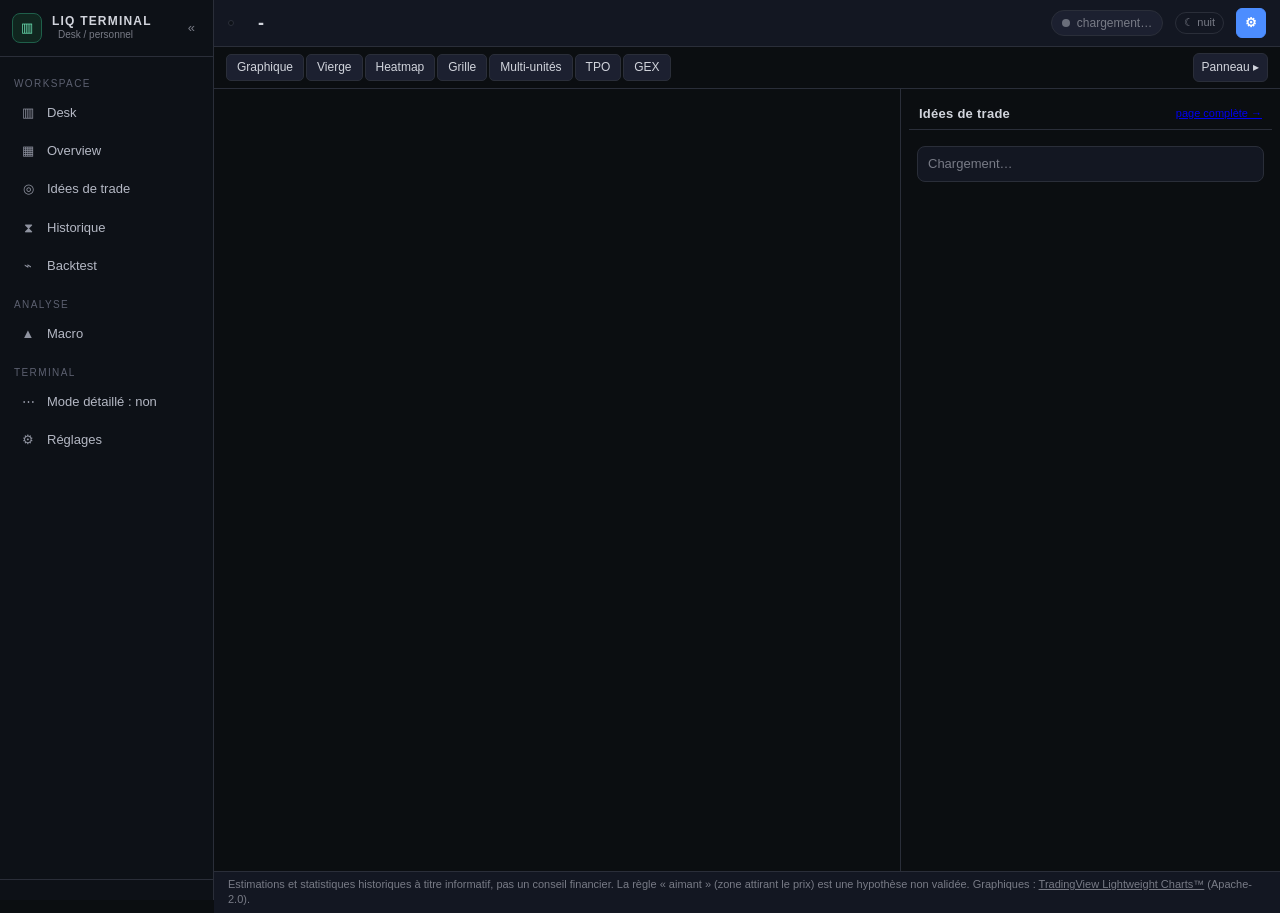
==== terminal/web/index.html @ bdc6d3f1 "V41 : flux par taille d'ordre sur plusieurs mois (historique à l'heure) - data/sizehist.py : en tâch" ====
<!doctype html>
<html lang="fr">
<head>
<meta charset="utf-8">
<meta name="viewport" content="width=device-width, initial-scale=1">
<title>Liq Terminal</title>
<link rel="icon" href="data:,">
<link rel="stylesheet" href="style.css">
</head>
<body>
<aside id="sidebar" aria-label="Workspace">
  <div class="sbrand"><span class="logo">▥</span><div class="stxt"><b>LIQ TERMINAL</b><small>Desk / personnel</small></div>
    <button id="sbToggle" title="Réduire / agrandir le menu" aria-label="Réduire le menu">«</button></div>
  <nav>
    <div class="sgroup">WORKSPACE</div>
    <a href="#/desk" data-nav="desk"><i>▥</i><span>Desk</span></a>
    <a href="#/overview" data-nav="overview"><i>▦</i><span>Overview</span></a>
    <a href="#/signals" data-nav="signals" title="Idées de trade : la semaine, les configurations du moment, les idées envoyées sur Telegram"><i>◎</i><span>Idées de trade</span></a>
    <a href="#/history" data-nav="history" title="Toutes les idées et alertes envoyées avec leur résultat, et la lecture du terminal jour après jour"><i>⧗</i><span>Historique</span></a>
    <a href="#/backtest" data-nav="backtest"><i>⌁</i><span>Backtest</span></a>
    <div class="sgroup">ANALYSE</div>
    <a href="#/analysis/macro" data-nav="analysis" data-sub="macro" title="Toute la macro sur une page : l'essentiel (vent de la semaine, moyen terme, Fed, régime, marchés), les annonces, puis le détail par thème"><i>▲</i><span>Macro</span></a>
    <a href="#/analysis/synth" data-nav="analysis" data-sub="synth" data-expert hidden><i>◆</i><span>Biais &amp; probabilités</span></a>
    <a href="#/analysis/dom" data-nav="analysis" data-sub="dom" data-expert hidden><i>◧</i><span>Dominance BTC / alts</span></a>
    <div class="sgroup">TERMINAL</div>
    <a href="#" id="navExpert" title="Affiche les onglets et pages de détail (contexte, statistiques, liquidité, profils, biais statistique, dominance)"><i>⋯</i><span id="navExpertTxt">Mode détaillé : non</span></a>
    <a href="#" id="navSettings"><i>⚙</i><span>Réglages</span></a>
  </nav>
  <div class="sfoot"><span id="sbLive" class="badge" hidden>● DIFFÉRÉ</span></div>
</aside>
<div id="content">
<header id="top">
  <b id="crumb" hidden>Desk</b>
  <nav id="instTabs" class="itabs" aria-label="Instruments"></nav>
  <select id="symbol" aria-label="Symbole" hidden></select>
  <div id="tfs" class="seg" role="group" aria-label="Timeframe"></div>
  <div class="price"><b id="price" title="Dernier prix échangé sur le perpétuel Binance">-</b><small id="atr"></small>
    <span id="cbPrice" class="cb" hidden title="Prix Coinbase (spot USD) : le marché de ton graphique TradingView"></span></div>
  <button id="riskChip" class="badge risk" hidden></button>
  <button id="sigChip" class="badge sig" hidden></button>
  <div class="spacer"></div>
  <div class="hstat">
    <button id="hStatus" class="hsbtn" title="État du terminal : source des données, flux en direct, Telegram, mise à jour des niveaux"><i id="hDot"></i><span id="hStatusTxt">chargement…</span></button>
    <div id="hStatusPop" class="hpop" hidden>
      <div class="hrow"><span class="muted small">Données</span><button id="srcBadge" class="badge" title="Changer la source dans les réglages">-</button></div>
      <div class="hrow"><span class="muted small">Prix en direct</span><span id="liveBadge" class="badge" hidden>● DIFFÉRÉ</span></div>
      <div class="hrow"><span class="muted small">Telegram</span><button id="tgBadge" class="badge" title="Configurer Telegram dans les réglages">-</button></div>
      <div class="hrow"><span class="muted small">Niveaux</span><span id="status" class="muted">chargement...</span></div>
      <div class="hrow"><span class="muted small">Prix et intérêt ouvert</span><span id="regime" class="regime" hidden></span></div>
    </div>
  </div>
  <button id="themeBtn" class="badge" title="Style des graphiques : nuit (fond noir, bougies bleues et blanches, comme les terminaux d'order flow) ou classique">☾ nuit</button>
  <button id="openSettings" class="primary" title="Réglages">⚙</button>
</header>
<div id="banner" hidden></div>

<section class="page" data-page="desk">
  <div id="deskbar">
    <span class="seg" id="layouts" role="group" aria-label="Vue">
      <button data-layout="main" title="Le graphique épuré : confluences notées 9/14 et plus, profil du jour, VWAP, volume, idées envoyées">Graphique</button>
      <button data-layout="blank" title="Un graphique vide : ajoute ce que tu veux avec « ＋ Éléments » (TPO, profils, VWAP, carnet…)">Vierge</button>
      <button data-layout="heat" title="Heatmap du carnet d'ordres (Binance, OKX, Bybit, Coinbase) sous les bougies, carnet à droite, gros ordres">Heatmap</button>
      <button data-layout="3" title="Trois graphiques : principal, poches de liquidation, VWAP et profils">Grille</button>
      <button data-layout="mtf" title="Le même instrument sur plusieurs unités de temps à la fois">Multi-unités</button>
      <button data-layout="tpo" title="TPO (profil de marché) des séances du mois, de la semaine, du jour, de 4 heures et d'1 heure">TPO</button>
      <button data-layout="gex" title="Le gamma des options BTC en entier : profil par strike, murs, bascule, régime, flux de couverture, mouvement attendu, échéances">GEX</button>
    </span>
    <span id="pairHint" class="muted small" hidden>Les deux instruments côte à côte, avec les setups qui vont ensemble. Chaque instrument a aussi son propre onglet.</span>
    <div class="spacer"></div>
    <button id="sideToggle" class="seg-like" title="Afficher / masquer le panneau de droite">Panneau ▸</button>
  </div>
  <div id="deskwrap">
    <div id="desk"></div>
    <aside id="side">
      <div class="sidehead"><b>Idées de trade</b><a class="small" href="#/signals">page complète →</a></div>
      <div id="sideIdeas" class="sideideas"><section class="card"><div class="muted">Chargement…</div></section></div>
      <div class="sidelegacy" hidden>                <!-- V30 : l'ancien contenu du panneau (lecture, niveaux, stratégie, discussion…) n'est plus affiché -->
      <nav id="tabs" class="tabs" role="tablist">
        <button data-tab="lecture" class="on">Lecture</button>
        <button data-tab="levels">Niveaux</button>
        <button data-tab="mine">Stratégie</button>
        <button data-tab="chat" title="Pose tes questions à Claude, qui répond avec toutes les données du terminal">Discussion</button>
        <button data-tab="context" data-expert hidden>Contexte</button>
        <button data-tab="stats" data-expert hidden>Stats</button>
        <button data-tab="liquidity" data-expert hidden>Liquidité</button>
        <button data-tab="vp" data-expert hidden>VP</button>
        <button data-tab="alerts" data-expert hidden>Alertes</button>
        <button id="tabMore" class="more" title="Afficher / masquer les onglets détaillés (contexte, statistiques, liquidité, profils, alertes)">Détails ▾</button>
      </nav>
      <div class="pane" data-pane="lecture">
        <div id="lectureBox" class="sigbox"><section class="card"><div class="muted">Chargement…</div></section></div>
      </div>
      <div class="pane" data-pane="chat" hidden>
        <section class="card chatcard"><h2>Discussion avec Claude <small id="chatInfo"></small></h2>
          <div id="chatLog" class="chatlog"><div class="muted small">Chargement…</div></div>
          <form id="chatForm" class="chatform"><textarea id="chatQ" rows="2" placeholder="Ex. : pourquoi le BTC a perdu 2 % cet après-midi ?" maxlength="4000"></textarea>
            <button id="chatSend" class="primary" type="submit">Envoyer</button></form>
          <div class="line"><button id="chatReset" class="seg-like" type="button">Nouvelle conversation</button><span id="chatRes" class="muted small"></span></div>
        </section>
      </div>
      <div class="pane" data-pane="levels" hidden>
        <section class="card">
          <h2>Confluences <small id="confHint"></small></h2>
          <div id="ladder"></div>
        </section>
        <section class="card" id="detailCard">
          <h2>Détail <small>clique une zone, un niveau ou une poche</small></h2>
          <div id="detail" class="muted">Rien de sélectionné.</div>
        </section>
        <section class="card">
          <h2>Poches de liquidation <small>estimées (OI)</small></h2>
          <div id="pools"></div>
        </section>
        <section class="card">
          <h2>Plus hauts / plus bas <small>ordres d'arrêt visibles dans le prix</small></h2>
          <div id="pricePools"></div>
          <div class="note">Plus haut et plus bas de la veille, de la semaine, du mois ; creux et sommets récents ; deux niveaux presque égaux comptent comme une seule poche plus forte. Contrairement aux poches estimées par l'Open Interest (29 jours d'historique), ceux-ci se testent sur toute l'histoire : voir la page Backtest.</div>
        </section>
      </div>
      <div class="pane" data-pane="mine" hidden>
        <div id="mineBox" class="sigbox"><section class="card"><div class="muted">Chargement…</div></section></div>
      </div>
      <div class="pane" data-pane="context" hidden>
        <section class="card"><h2>Contexte marché <small id="ctxHint"></small></h2><div id="context" class="muted">-</div></section>
      </div>
      <div class="pane" data-pane="stats" hidden>
        <section class="card"><h2>Réaction du prix aux niveaux <small id="statsHint"></small></h2><div id="stats" class="muted">-</div></section>
      </div>
      <div class="pane" data-pane="liquidity" hidden>
        <section class="card"><h2>Comment lire la carte</h2><div id="lqLegend"></div></section>
        <section class="card"><h2>Poches actuelles <small>triées par importance (taille + confluences + fraîcheur)</small></h2><div id="pools2"></div></section>
        <section class="card" id="detailCard2"><h2>Détail</h2><div id="detail2" class="muted">Clique une poche.</div></section>
        <section class="card"><h2>Liquidations réelles <small id="realHint"></small></h2><div id="real" class="muted">-</div></section>
        <section class="card"><h2>Poches balayées <small>journal</small></h2><div id="sweeps" class="muted">-</div></section>
      </div>
      <div class="pane" data-pane="vp" hidden>
        <section class="card"><h2>Volume profiles <small>niveaux ajoutés à l'analyse</small></h2>
          <div id="vpList" class="muted">Chargement…</div>
          <div class="note">Chaque profil donne POC, VAH, VAL et HVN : ces niveaux entrent dans les confluences (sources « VP ») et les alertes. Clique un profil pour afficher son histogramme sur le graphique VWAP · VP.</div></section>
        <section class="card"><h2>Ajouter un profil</h2>
          <label class="field chk"><input id="vpAuto" type="checkbox"> Automatique selon la timeframe (3 fenêtres : <span id="vpAutoTxt"></span>)</label>
          <div class="frm">
            <label>Type<select id="vpKind"><option value="rolling">Glissant (N derniers jours)</option><option value="since">Depuis une date</option><option value="period">Période calendaire</option></select></label>
            <label data-for="rolling">Jours<input id="vpDays" type="number" min="1" max="2500" value="45"></label>
            <label data-for="since" hidden>Depuis le<input id="vpDate" type="date"></label>
            <label data-for="period" hidden>Période<select id="vpPeriod"><option value="day">Jour</option><option value="week">Semaine</option><option value="month" selected>Mois</option><option value="quarter">Trimestre</option><option value="year">Année</option></select></label>
            <label data-for="period" hidden>Il y a<select id="vpBack"><option value="0">En cours</option><option value="1">1 précédent</option><option value="2">2 précédents</option><option value="3">3 précédents</option><option value="6">6 précédents</option></select></label>
          </div>
          <div class="line"><button id="vpAdd" class="primary">Ajouter</button><span id="vpRes" class="muted small"></span></div>
          <div id="vpSpecs"></div></section>
        <section class="card"><h2>VWAP ancrées <small>en plus de celle des réglages</small></h2>
          <div class="line"><input id="vpAnchorDate" type="date"><button id="anchorAdd">Ancrer ici</button></div>
          <div id="vpAnchors"></div>
          <div class="note">Les AVWAP du début de l'année et du mois précédents sont ajoutées automatiquement.</div></section>
      </div>
      <div class="pane" data-pane="alerts" hidden>
        <section class="card"><h2>Alertes <small id="alertHint"></small></h2><div id="alerts" class="muted">-</div></section>
      </div>
      </div>
    </aside>
  </div>
</section>

<section class="page" data-page="overview" hidden>
  <div id="overview" class="ovwrap"><div class="muted">Chargement…</div></div>
</section>

<section class="page" data-page="signals" hidden>
  <div id="sigBox" class="sigpage"><section class="card"><div class="muted">Chargement…</div></section></div>
</section>

<section class="page" data-page="history" hidden>
  <div id="histBox" class="btwrap"></div>
</section>

<section class="page" data-page="backtest" hidden>
  <div id="btBox" class="btwrap"><div class="muted">Chargement…</div></div>
</section>

<section class="page" data-page="analysis" hidden>
<section id="analysis">
  <nav id="anTabs" class="antabs" role="tablist">
    <h2 id="anTitle">Macro</h2>
    <button data-an="macro" class="on">Macro</button>
    <button data-an="synth" data-expert hidden>Biais &amp; probabilités</button>
    <button data-an="dom" data-expert hidden>Dominance BTC / alts</button>
    <span class="spacer"></span><span id="anStatus" class="muted small"></span>
  </nav>
  <div class="anpane" data-anpane="macro"><div id="anMacro"></div></div>
  <div class="anpane" data-anpane="synth" hidden><div id="anSynth" class="muted">Analyse en cours…</div></div>
  <div class="anpane" data-anpane="dom" hidden><div id="anDom" class="muted">Analyse en cours…</div></div>
</section>
</section>

<footer>Estimations et statistiques historiques à titre informatif, pas un conseil financier. La règle « aimant » (zone attirant le prix) est une hypothèse non validée.
  Graphiques : <a href="https://www.tradingview.com/" target="_blank" rel="noopener">TradingView Lightweight Charts™</a> (Apache-2.0).</footer>
</div>

<div id="modal" class="modal" hidden>
  <div class="dialog" role="dialog" aria-modal="true" aria-labelledby="mTitle">
    <div class="mhead"><h3 id="mTitle">Réglages</h3><button id="closeSettings" class="x" aria-label="Fermer">×</button></div>
    <div class="mbody">
      <section>
        <h4><span class="step">1</span> Source des données</h4>
        <label class="opt"><input type="radio" name="source" value="simulated"> <b>Simulées</b> <span class="muted">— prix fictifs, pour découvrir le terminal sans internet</span></label>
        <label class="opt"><input type="radio" name="source" value="binance"> <b>Binance (réel)</b> <span class="muted">— vrais prix, volumes et Open Interest (gratuit, sans compte)</span></label>
        <div class="line"><button id="testBinance">Tester la connexion Binance</button><span id="binanceRes" class="muted"></span></div>
        <div id="binanceList" class="checks"></div>
        <label class="field">Paires <input id="symbols" placeholder="BTCUSDT,SOLUSDT" autocomplete="off"></label>
        <label class="field">Historique d'analyse (probabilités, biais, volume profiles)
          <select id="histYears"><option value="0">Le plus long possible (depuis 2019)</option><option value="5">5 ans</option><option value="3">3 ans</option><option value="2">2 ans</option><option value="1">1 an</option></select></label>
        <label class="field" title="Chaque transaction de Binance (archives quotidiennes publiques, puis le flux en direct) : profils de volume, POC, VAH, VAL, profil de séance, TPO et zones calculés sur ce qui s'est vraiment échangé, au prix près, au lieu d'être déduits des bougies">Transactions exactes (profils au prix près)
          <select id="fpDays"><option value="0">Désactivé (profils déduits des bougies)</option><option value="7">7 jours</option><option value="31">31 jours (mois en cours)</option><option value="62">62 jours (mois en cours et précédent, conseillé)</option><option value="120">120 jours</option><option value="400">400 jours (année entière : plusieurs Go à télécharger)</option></select></label>
        <label class="field" title="Le flux par taille d'ordre demande chaque transaction : pour les grandes unités de temps, le terminal relit une fois les archives quotidiennes de Binance (perpétuel et spot) et n'en garde qu'un résumé par heure (quelques Ko par jour). Tout le volume des archives est téléchargé (estimation : plusieurs dizaines de Mo par jour pour le BTC, beaucoup moins pour le SOL), en tâche de fond.">Historique du flux par taille d'ordre (grandes unités de temps)
          <select id="sizeHistDays"><option value="0">Désactivé (14 derniers jours seulement)</option><option value="90">90 jours</option><option value="180">180 jours (conseillé)</option><option value="365">1 an (gros téléchargement)</option><option value="730">2 ans (très gros téléchargement)</option></select></label>
        <div id="fpState" class="muted small"></div>
      </section>
      <section>
        <h4><span class="step">2</span> Alertes Telegram <small id="tgState"></small></h4>
        <ol class="howto">
          <li>Dans Telegram, ouvre <b>@BotFather</b>, envoie <code>/newbot</code>, choisis un nom : il te donne un <b>token</b>.</li>
          <li>Colle le token ici :
            <input id="tgToken" type="password" placeholder="123456789:AA..." autocomplete="off" spellcheck="false"></li>
          <li>Ouvre ton nouveau bot dans Telegram et envoie-lui « bonjour », puis :
            <button id="findChat">Trouver mon chat id</button> <span id="chatRes" class="muted"></span>
            <input id="tgChat" placeholder="chat id (rempli automatiquement)" autocomplete="off"></li>
          <li><button id="testTg">Envoyer un message de test</button> <span id="tgRes" class="muted"></span>
            <div class="muted small">Un test réussi enregistre le token et le chat id tout seul.</div></li>
        </ol>
        <div class="line"><button id="diagTg" title="Vérifie chaque maillon : fichier des réglages, token, conversation, lecture des messages, dernier envoi">Diagnostic Telegram</button>
          <span id="tgFile" class="muted small"></span></div>
        <ul id="tgDiag" class="tgdiag"></ul>
      </section>
      <section>
        <h4><span class="step">3</span> Ce que tu reçois sur Telegram</h4>
        <label class="field">Alertes
          <select id="aMode"><option value="ideas">Seulement les idées de trade (recommandé)</option><option value="all">Idées de trade + alertes de zones, de poches et d'annonces</option></select></label>
        <div id="aExtra" class="grid2" hidden>
          <label class="field">Score minimum <select id="aScore"><option>2</option><option>3</option><option>4</option><option>5</option></select></label>
          <label class="field">Timeframe <select id="aTf"></select></label>
          <label class="field">Pause entre 2 alertes d'une zone (h) <input id="aCool" type="number" min="0.5" max="48" step="0.5"></label>
          <label class="field chk"><input id="aZones" type="checkbox"> Alertes « nouvelle confluence » et « le prix approche »</label>
          <label class="field chk"><input id="aSweep" type="checkbox"> Alerte quand une grosse poche est balayée</label>
          <label class="field chk"><input id="aMacro" type="checkbox"> Alerte avant une annonce majeure (CPI, Fed...) et bilan de la réaction</label>
        </div>
        <label class="field chk"><input id="mwTg" type="checkbox"> Macro de la semaine, le samedi matin (vision d'ensemble, chiffres publiés, ce que cela engendre, semaine prochaine)</label>
        <label class="field chk"><input id="mmTg" type="checkbox"> Analyse macro du mois, le 1er du mois suivant (Fed, projections, moyen terme, scénarios)</label>
        <p class="muted small">Par défaut, tu ne reçois que les idées de trade (avec leur suivi : ordre exécuté, objectifs, stop). Les alertes de zones, de poches et d'annonces ne sont envoyées qu'en mode « Idées de trade + alertes ». Score = nombre de sources différentes dans la zone (+1 si la plus grosse poche de liquidation d'un côté en fait partie).</p>
      </section>
      <section>
        <h4><span class="step">4</span> Idées de trade</h4>
        <div class="grid2">
          <label class="field chk"><input id="sOn" type="checkbox"> Envoyer des idées de trade sur Telegram</label>
          <label class="field">Qualité minimale (sur 100) <input id="sMin" type="number" min="40" max="95" step="1"></label>
          <label class="field">Idées par semaine au maximum <input id="sMax" type="number" min="1" max="10" step="1"></label>
          <label class="field">… dont au maximum pour une même paire <input id="sMaxSym" type="number" min="1" max="10" step="1"></label>
          <label class="field">Ton levier habituel (calcul de liquidation) <input id="sLev" type="number" min="1" max="125" step="1"></label>
          <label class="field">Sens de mes trades <select id="sDir"><option value="both">Achats et ventes (recommandé)</option><option value="long">Achat seulement (les ventes deviennent des alertes)</option><option value="short">Vente seulement</option></select></label>
          <label class="field">Idée dans l'autre sens pendant une idée en cours <select id="sOpp"><option value="hedge">L'envoyer en couverture : la première reste ouverte</option><option value="never">Jamais : attendre que la première soit terminée</option></select></label>
          <label class="field chk"><input id="sTrend" type="checkbox"> Ne garder que les idées dans le sens de la tendance de fond (recommandé : c'est le seul filtre validé par le backtest)</label>
        </div>
        <p class="muted small">Seules les configurations rares où plusieurs niveaux importants se superposent sont envoyées, avec stop, objectifs et explication complète. 65 est un bon point de départ ; baisse le seuil si tu reçois trop peu d'idées, monte-le pour être plus sélectif.</p>
      </section>
      <section>
        <h4><span class="step">5</span> Avis d'influenceurs sur X <small>facultatif</small></h4>
        <label class="field chk"><input id="xOn" type="checkbox"> Ajouter, après chaque idée, l'avis de comptes X que tu suis (d'accord / en désaccord)</label>
        <label class="field">Comptes à suivre (10 au maximum, séparés par des virgules) <input id="xAccounts" placeholder="compte1, compte2, compte3" autocomplete="off" spellcheck="false"></label>
        <label class="field">Jeton d'accès X (API officielle) <input id="xToken" type="password" placeholder="Bearer token X (laisse vide pour garder l'actuel)" autocomplete="off" spellcheck="false"></label>
        <div class="grid2">
          <label class="field">Posts lus par compte <select id="xPosts"><option>5</option><option>10</option><option>15</option><option>20</option></select></label>
          <div class="line"><button id="testX">Tester le jeton</button><span id="xRes" class="muted"></span></div>
        </div>
        <p class="muted small">Indicatif seulement : <b>n'entre jamais dans le score</b> et n'influence aucune idée. Lecture automatique par mots-clés des posts récents (48 h) qui parlent de la paire. La lecture se paie à l'API de X (environ 0,005 $ par post lu selon les tarifs publiés, à vérifier sur ton compte développeur) ; elle n'a lieu qu'au moment d'envoyer une idée ou quand tu cliques sur « Voir l'avis », puis elle est gardée 30 minutes. Le jeton reste dans ton fichier <code>.env</code>.</p>
      </section>
      <section>
        <h4><span class="step">6</span> Mises à jour automatiques <small id="updState"></small></h4>
        <div id="updInfo" class="muted small">-</div>
        <label class="field chk"><input id="updAuto" type="checkbox"> Installer automatiquement les nouvelles versions (le terminal redémarre tout seul, la page se recharge)</label>
        <ol class="howto">
          <li>Le dépôt est <b>public</b> : rien à configurer, le terminal vérifie et installe tout seul. Le jeton GitHub est <b>facultatif</b> : il ne sert que si le dépôt redevient privé (GitHub → <b>Settings</b> → <b>Developer settings</b> → <b>Fine-grained tokens</b>, dépôt <code>DEV-claude</code>, <b>Contents : Read-only</b>).
            <input id="updToken" type="password" placeholder="facultatif : github_pat_..." autocomplete="off" spellcheck="false"></li>
          <li><button id="updCheck">Vérifier maintenant</button> <button id="updApply">Installer maintenant</button> <span id="updRes" class="muted"></span></li>
        </ol>
        <label class="field">Branche suivie <input id="updBranch" placeholder="auto" autocomplete="off" spellcheck="false"></label>
        <p class="muted small">« auto » = la branche du dépôt la plus récemment mise à jour qui contient le terminal (chaque nouvelle session de travail publie sur sa propre branche). Avant d'installer, le terminal vérifie que la nouvelle version est complète et démarre, et sauvegarde l'actuelle ; si elle plante au démarrage, l'ancienne revient toute seule. Tes données (<code>data_local</code>) et tes réglages (<code>.env</code>) ne sont jamais touchés. Vérification toutes les 30 minutes. Le jeton reste dans ton fichier <code>.env</code>.</p>
      </section>
      <section>
        <h4><span class="step">7</span> Discussion avec Claude <small id="chatState"></small></h4>
        <p class="muted small">Pose tes questions sur Telegram (au même bot que les idées) ou dans l'onglet <b>Discussion</b> : « pourquoi le BTC a perdu 2 % ? », « les shorts s'accumulent sur SOL ? ». Claude répond avec toutes les données du terminal à cet instant (mouvements et liquidations, intérêt ouvert, flux, financement, options, macro, autres marchés) et cherche l'actualité sur le web si besoin. Seuls <b>tes</b> messages (ton chat id) reçoivent une réponse.</p>
        <ol class="howto">
          <li>Crée une clé API sur <b>console.anthropic.com</b> → <b>API Keys</b> → <b>Create Key</b>, et ajoute du crédit (<b>Billing</b>) : c'est payant à l'usage et séparé de l'abonnement Claude (environ 5 à 15 centimes par question avec Claude Opus 5.5, moins avec Sonnet ou Haiku).</li>
          <li>Colle-la ici : <input id="chatKey" type="password" placeholder="sk-ant-..." autocomplete="off" spellcheck="false"></li>
          <li><button id="chatInstall" type="button">Installer le module Claude</button> <span id="chatInstallRes" class="muted"></span></li>
        </ol>
        <div class="grid2">
          <label class="field">Modèle <select id="chatModel"></select></label>
          <label class="field">Budget maximum par mois (en dollars, 0 = sans limite) <input id="chatBudget" type="number" min="0" max="1000" step="1"></label>
          <label class="field chk"><input id="chatWeb" type="checkbox"> Chercher l'actualité sur le web quand c'est utile (environ 1 centime par recherche)</label>
          <label class="field chk"><input id="chatTg" type="checkbox"> Répondre à mes messages sur Telegram</label>
        </div>
        <p class="muted small">La clé reste dans ton fichier <code>.env</code>. Les données du terminal ne partent vers Claude qu'au moment où tu poses une question.</p>
      </section>
      <section id="syncSec">
        <h4><span class="step">8</span> Mêmes réglages sur tous tes ordinateurs <small id="syncState"></small></h4>
        <p class="muted small">Tes onglets et leur ordre, les éléments de chaque graphique, les unités de temps, les TPO fusionnés, la grille multi-unités et les réglages de cette fenêtre sont <b>gardés sur ce disque</b> à chaque changement. Choisis un <b>dossier synchronisé par ton cloud</b> (iCloud Drive, Google Drive, OneDrive ou Dropbox) et le même sur ton autre ordinateur : le terminal y recopie tout, et chaque ordinateur reprend la version la plus récente. Les secrets (Telegram, clés, jetons) ne partent jamais dans le cloud.</p>
        <label class="field">Dossier synchronisé <select id="syncPick"></select></label>
        <label class="field" id="syncOtherBox" hidden>Chemin du dossier <input id="syncOther" placeholder="ex. C:\Users\toi\Dropbox ou /Users/toi/Dropbox" autocomplete="off" spellcheck="false"></label>
        <div class="line"><button id="syncUse" type="button">Utiliser ce dossier</button><span id="syncRes" class="muted small"></span></div>
        <div id="syncInfo" class="muted small"></div>
        <div class="line"><button id="syncExport" type="button" title="Un fichier avec tous tes réglages (sans les secrets), à ouvrir sur l'autre ordinateur avec « Importer »">Exporter mes réglages</button>
          <button id="syncImportBtn" type="button">Importer un fichier</button><input id="syncImport" type="file" accept=".json,application/json" hidden></div>
      </section>
    </div>
    <div class="mfoot"><span id="saveRes" class="muted"></span><button id="cancelSettings">Annuler</button><button id="saveSettings" class="primary">Enregistrer</button></div>
  </div>
</div>
<div id="toast" hidden></div>
<script src="vendor/lightweight-charts.standalone.production.js"></script>
<script src="charts.js"></script>
<script src="analysis.js"></script>
<script src="overview.js"></script>
<script src="signals.js"></script>
<script src="backtest.js"></script>
<script src="history.js"></script>
<script src="strategy.js"></script>
<script src="lecture.js"></script>
<script src="panels.js"></script>
<script src="desk.js"></script>
<script src="mtf.js"></script>
<script src="tpo.js"></script>
<script src="gex.js"></script>
<script src="macro.js"></script>
<script src="app.js"></script>
</body>
</html>
---- terminal/web/style.css ----
:root{--s1:#3987e5;--s2:#d95926;--s3:#199e70;--s4:#c98500;--bg:#0b0e11;--panel:#131722;--line:#2a2e39;--text:#d1d4dc;--mut:#787b86;--up:#3ddc97;--dn:#ff6b6b;--amb:#ffb300;--acc:#4c8dff}
*{box-sizing:border-box}
html,body{min-height:100%;margin:0;background:var(--bg);color:var(--text);font:13px/1.4 -apple-system,Segoe UI,Roboto,Helvetica,Arial,sans-serif}
body{display:flex;flex-direction:column;min-height:100vh}
.muted{color:var(--mut)}
small{color:var(--mut);font-weight:400;margin-left:6px}
#top{display:flex;flex-wrap:wrap;align-items:center;gap:8px 12px;padding:8px 14px;border-bottom:1px solid var(--line);background:var(--panel)}
.brand{font-weight:700;letter-spacing:.14em;font-size:13px;white-space:nowrap}.brand span{color:var(--mut);font-weight:500;margin-left:4px}.brand em{font-style:normal;font-size:10px;color:var(--acc);margin-left:6px;letter-spacing:.05em}
select,button{background:#1c2030;color:var(--text);border:1px solid var(--line);border-radius:6px;padding:5px 8px;font:inherit}
.seg{display:flex;gap:2px}.seg button{border-radius:5px;cursor:pointer}.seg button.on{background:var(--acc);border-color:var(--acc);color:#fff}
.price b{font-size:18px;margin-right:8px}.price small{margin:0}
.spacer{flex:1}
#status{max-width:260px;overflow:hidden;text-overflow:ellipsis;white-space:nowrap}#top .badge,#top button{white-space:nowrap}.price{white-space:nowrap}
.badge{padding:2px 8px;border-radius:999px;font-size:11px;border:1px solid var(--line);color:var(--mut);background:transparent;cursor:pointer}
.badge.warn{color:#ffb300;border-color:#ffb30080;background:#ffb30015}.badge.ok{color:var(--up);border-color:#3ddc9760;background:#3ddc9712}.badge.bad{color:var(--dn);border-color:#ff6b6b60;background:#ff6b6b12}
main{display:grid;grid-template-columns:minmax(0,1fr) 380px;height:calc(100vh - 86px);min-height:520px}
#chartwrap{position:relative;min-height:0;background:var(--bg);overflow:hidden}
#chart,#overlay,#heat{position:absolute;inset:0;width:100%;height:100%}
#heat{z-index:0;pointer-events:none}
#chart{z-index:1}
#overlay{pointer-events:none;z-index:2}
#toolbar{position:absolute;left:10px;top:8px;z-index:3;display:flex;gap:12px;align-items:center;background:#0b0e11cc;padding:4px 10px;border-radius:6px;border:1px solid var(--line);color:var(--mut)}
#toolbar label{cursor:pointer}
#side{border-left:1px solid var(--line);overflow:auto;padding:8px;display:flex;flex-direction:column;gap:8px;background:var(--bg)}
.card{background:var(--panel);border:1px solid var(--line);border-radius:8px;padding:8px 10px}
.card h2{margin:0 0 6px;font-size:12px;letter-spacing:.04em;text-transform:uppercase;color:#a8acb8}
.row{display:grid;grid-template-columns:18px 1fr auto;gap:6px;align-items:center;padding:4px 4px;border-radius:5px;cursor:pointer}
.row:hover,.row.sel{background:#1e2333}
.row .ar{font-size:12px}.row .nm{overflow:hidden;text-overflow:ellipsis;white-space:nowrap}.row .pv{text-align:right;font-variant-numeric:tabular-nums}
.row .sub{grid-column:2/4;color:var(--mut);font-size:11px}
.row.weak{opacity:.55}
.up{color:var(--up)}.dn{color:var(--dn)}.inz{color:var(--amb)}
.pricerow{display:flex;justify-content:space-between;padding:4px 6px;margin:4px 0;background:#1e2333;border-radius:5px;font-weight:600}
.dots{letter-spacing:1px;color:var(--amb);font-size:10px;margin-left:4px}
.bar{height:5px;border-radius:3px;background:#1e2333;margin-top:3px;overflow:hidden}.bar i{display:block;height:100%}
.imb{display:flex;height:6px;border-radius:3px;overflow:hidden;margin:6px 0 2px}
table.mem{width:100%;border-collapse:collapse;margin:6px 0}
table.mem td{padding:3px 4px;border-bottom:1px solid #1e2333}
table.mem td:last-child{text-align:right;font-variant-numeric:tabular-nums}
.chip{display:inline-block;width:8px;height:8px;border-radius:2px;margin-right:6px}
.note{color:var(--mut);font-size:12px;margin-top:6px}
.alert{padding:5px 0;border-bottom:1px solid #1e2333;font-size:12px}.alert:last-child{border:0}
.alert time{color:var(--mut);margin-right:6px}
footer{padding:5px 14px;border-top:1px solid var(--line);color:var(--mut);font-size:11px;background:var(--panel)}
footer a{color:var(--mut)}
button{cursor:pointer}button:disabled{opacity:.5;cursor:default}
button.primary{background:var(--acc);border-color:var(--acc);color:#fff;font-weight:600}
input{background:#0f131c;color:var(--text);border:1px solid var(--line);border-radius:6px;padding:5px 8px;font:inherit}
input:focus,select:focus{outline:1px solid var(--acc)}
.regime{font-size:11px;padding:2px 8px;border-radius:5px;background:#1e2333;color:#c6c9d2;max-width:340px;overflow:hidden;text-overflow:ellipsis;white-space:nowrap}
#banner{padding:7px 14px;font-size:12.5px;display:flex;gap:12px;align-items:center;border-bottom:1px solid var(--line)}
#banner[hidden]{display:none}
#banner.warn{background:#ffb30014;color:#ffcf66}#banner.bad{background:#ff6b6b14;color:#ff9a9a}
#banner button{padding:3px 10px}
.tabs[hidden]{display:none}
.tabs{display:flex;gap:2px;position:sticky;top:-8px;z-index:4;background:var(--bg);padding:2px 0 6px}
.tabs button{flex:1;border-radius:6px;padding:6px 4px;font-size:12px;color:var(--mut)}
.tabs button.on{color:#fff;background:#232a3d;border-color:#3a4258}
.pane{display:flex;flex-direction:column;gap:8px}.pane[hidden]{display:none}
.prob{display:block;margin-top:1px}
.pr{font-variant-numeric:tabular-nums;color:#c6c9d2}
.edge{display:inline-block;font-size:10px;padding:0 5px;border-radius:4px;margin-left:4px;border:1px solid}
.edge.pos{color:var(--up);border-color:#3ddc9760}.edge.neg{color:var(--dn);border-color:#ff6b6b60}.edge.neu{color:var(--mut);border-color:var(--line)}
.kv{display:grid;grid-template-columns:auto 1fr;gap:3px 10px;font-size:12px;margin:4px 0}
.kv dt{color:var(--mut)}.kv dd{margin:0;text-align:right;font-variant-numeric:tabular-nums}
.sect{margin:8px 0 2px;font-size:11px;letter-spacing:.05em;text-transform:uppercase;color:#8f93a0}
.sect:first-child{margin-top:0}
.verdict{font-size:12px;padding:5px 8px;border-radius:6px;background:#1e2333;margin:4px 0}
table.st{width:100%;border-collapse:collapse;font-size:11.5px}
table.st th{color:var(--mut);font-weight:500;text-align:left;padding:2px 3px}
table.st td{padding:3px 3px;border-top:1px solid #1e2333;vertical-align:middle;font-variant-numeric:tabular-nums}
table.st td.n{color:var(--mut);text-align:right;width:44px}
table.st tr.base td{color:var(--mut);font-style:italic}
.ci{position:relative;height:12px;min-width:90px;background:#0f131c;border-radius:3px}
.ci i{position:absolute;top:3px;height:6px;border-radius:3px;background:#4c8dff80}
.ci b{position:absolute;top:1px;width:3px;height:10px;border-radius:1px;background:#fff;margin-left:-1px}
.ci u{position:absolute;top:0;bottom:0;width:1px;background:#ffb300;text-decoration:none}
.ci.pos i{background:#3ddc9790}.ci.neg i{background:#ff6b6b90}
.reach{display:grid;grid-template-columns:34px 1fr 40px;gap:4px 6px;align-items:center;font-size:11.5px;margin:4px 0}
.reach .bar{margin:0}
.res{font-size:10px;padding:0 5px;border-radius:4px}.res.bounce{background:#3ddc9722;color:var(--up)}.res.break{background:#ff6b6b22;color:var(--dn)}.res.open{background:#1e2333;color:var(--mut)}
.small{font-size:11px}
.modal{position:fixed;inset:0;background:#000a;z-index:20;display:flex;align-items:flex-start;justify-content:center;padding:4vh 12px;overflow:auto}
.modal[hidden]{display:none}
.dialog{background:var(--panel);border:1px solid var(--line);border-radius:10px;width:min(640px,100%);box-shadow:0 20px 60px #000c}
.mhead,.mfoot{display:flex;align-items:center;gap:8px;padding:10px 14px}
.mhead{border-bottom:1px solid var(--line)}.mhead h3{margin:0;font-size:15px;flex:1}
.mfoot{border-top:1px solid var(--line);justify-content:flex-end}.mfoot span{flex:1}
.x{border:0;background:none;font-size:20px;line-height:1;color:var(--mut)}
.mbody{padding:4px 14px 10px}.mbody section{padding:10px 0;border-bottom:1px solid #1e2333}.mbody section:last-child{border:0}
.mbody h4{margin:0 0 8px;font-size:13px}
.step{display:inline-grid;place-items:center;width:20px;height:20px;border-radius:50%;background:var(--acc);color:#fff;font-size:11px;margin-right:6px}
.opt{display:block;padding:4px 0;cursor:pointer}
.line{display:flex;align-items:center;gap:10px;margin:6px 0}
.checks{font-size:12px}.checks div{padding:1px 0}
.field{display:flex;flex-direction:column;gap:3px;font-size:12px;color:var(--mut);margin:6px 0}
.field.chk{flex-direction:row;align-items:center;gap:6px;color:var(--text)}
.field input,.field select{color:var(--text)}
.howto{margin:0;padding-left:18px;line-height:1.7}.howto li{margin-bottom:6px}
.howto input{display:block;width:100%;margin-top:3px}
.grid2{display:grid;grid-template-columns:1fr 1fr;gap:0 14px}
code{background:#0f131c;padding:1px 5px;border-radius:4px}
#toast{position:fixed;bottom:44px;left:50%;transform:translateX(-50%);background:#232a3d;border:1px solid #3a4258;padding:8px 14px;border-radius:8px;z-index:30;box-shadow:0 8px 30px #0009}
@media (max-width:900px){main{grid-template-columns:1fr;grid-template-rows:55vh auto}#side{border-left:0;border-top:1px solid var(--line)}#top{flex-wrap:wrap}.regime{display:none}.grid2{grid-template-columns:1fr}}

.views button{padding:5px 12px}.views button.on{background:#232a3d;border-color:#3a4258;color:#fff}
.cb{font-size:11px;color:var(--mut);margin-left:10px;white-space:nowrap}.cb b{font-size:12px;color:var(--text);margin:0 2px;font-weight:600}
.badge.risk{font-weight:600}.badge.risk.danger{color:#ff9a9a;border-color:#ff6b6b90;background:#ff6b6b1c;animation:pulse 1.4s infinite}
.badge.risk.attention{color:var(--amb);border-color:#ffb30080;background:#ffb30015}.badge.risk.info{color:var(--mut)}
@keyframes pulse{50%{background:#ff6b6b40}}
.tb{display:flex;gap:12px;align-items:center}.tb[hidden]{display:none}
.seg.mini button{padding:2px 7px;font-size:11px}.seg.mini button.on{background:#232a3d;border-color:#3a4258;color:#fff}
#tip{position:absolute;z-index:6;pointer-events:none;background:#0b0e11ee;border:1px solid #3a4258;border-radius:6px;padding:6px 9px;font-size:12px;max-width:260px;box-shadow:0 6px 20px #000a}
#tip[hidden]{display:none}
.lgrow{display:flex;align-items:center;gap:8px;font-size:12px;margin:3px 0;color:#c6c9d2}
.lgbar{display:inline-block;width:70px;height:10px;border-radius:2px}
/* ---- section analyse ---- */
#analysis{border-top:1px solid var(--line);background:var(--bg);padding:10px 14px 24px}
.antabs{display:flex;gap:4px;align-items:center;flex-wrap:wrap;margin-bottom:10px;position:sticky;top:0;background:var(--bg);padding:6px 0;z-index:5;border-bottom:1px solid var(--line)}
.antabs button{border-radius:6px;padding:7px 14px;font-size:13px;color:var(--mut)}.antabs button.on{color:#fff;background:#232a3d;border-color:#3a4258}
.anpane[hidden]{display:none}
.ag{display:grid;grid-template-columns:repeat(auto-fit,minmax(310px,1fr));gap:10px;align-items:start}
.ag.two{grid-template-columns:repeat(auto-fit,minmax(440px,1fr))}
.acard{background:var(--panel);border:1px solid var(--line);border-radius:8px;padding:10px 12px}
.acard h3{margin:0 0 8px;font-size:12px;letter-spacing:.04em;text-transform:uppercase;color:#a8acb8;font-weight:600}
.acard h3 small{text-transform:none;letter-spacing:0}
.acard.wide{grid-column:1/-1}
.hero{display:flex;gap:18px;align-items:center;flex-wrap:wrap}
.hero .big{font-size:34px;font-weight:700;line-height:1}
.hero .big.up{color:var(--up)}.hero .big.dn{color:var(--dn)}.hero .big.neu{color:#c6c9d2}
.hero .sub{color:var(--mut);font-size:12px}
.tag{display:inline-block;font-size:11px;padding:1px 8px;border-radius:999px;border:1px solid var(--line);color:var(--mut);margin-left:6px}
.tag.ok{color:var(--up);border-color:#3ddc9760}.tag.bad{color:var(--dn);border-color:#ff6b6b60}.tag.warn{color:var(--amb);border-color:#ffb30080}
.meter{position:relative;height:12px;border-radius:6px;background:linear-gradient(90deg,#ff6b6b33,#2a2e39 50%,#3ddc9733);margin:10px 0 4px}
.meter i{position:absolute;top:-3px;width:4px;height:18px;border-radius:2px;background:#fff;margin-left:-2px;box-shadow:0 0 0 2px var(--panel)}
.meter .tick{position:absolute;top:0;bottom:0;width:1px;background:#4a4e5a}
.mlab{display:flex;justify-content:space-between;color:var(--mut);font-size:10px}
.dv{position:relative;height:10px;background:#0f131c;border-radius:3px}
.dv i{position:absolute;top:2px;height:6px;border-radius:3px}.dv u{position:absolute;left:50%;top:0;bottom:0;width:1px;background:#4a4e5a}
table.t{width:100%;border-collapse:collapse;font-size:12px}
table.t th{color:var(--mut);font-weight:500;text-align:left;padding:3px 6px;border-bottom:1px solid var(--line);white-space:nowrap}
table.t td{padding:4px 6px;border-bottom:1px solid #1e2333;vertical-align:middle}
table.t td.r,table.t th.r{text-align:right;font-variant-numeric:tabular-nums}
table.t tr.hl td{background:#1e2333}
ul.ln{margin:4px 0;padding-left:18px}ul.ln li{margin:3px 0}
.pro::marker{color:var(--up)}.con::marker{color:var(--dn)}.inv::marker{color:var(--amb)}
.msg{padding:6px 10px;border-radius:6px;background:#1e2333;margin:5px 0;font-size:12.5px;border-left:3px solid #4a4e5a}
.msg.ok{border-color:var(--up)}.msg.bad{border-color:var(--dn)}.msg.warn{border-color:var(--amb)}
svg.ch{display:block;width:100%;overflow:visible}
svg.ch text{fill:var(--mut);font-size:10px}
svg.ch .grid{stroke:#1e2333;stroke-width:1}
svg.ch .ax{stroke:#2a2e39;stroke-width:1}
.ctip{position:fixed;z-index:50;pointer-events:none;background:#0b0e11f2;border:1px solid #3a4258;border-radius:6px;padding:5px 8px;font-size:12px;box-shadow:0 6px 20px #000a;white-space:nowrap}
.spark{display:grid;grid-template-columns:repeat(auto-fit,minmax(190px,1fr));gap:8px}
.sp{background:#0f131c;border-radius:6px;padding:7px 9px}.sp b{font-size:13px}.sp .l{color:var(--mut);font-size:11px}
.frm{display:grid;grid-template-columns:repeat(auto-fit,minmax(130px,1fr));gap:8px;margin-bottom:10px}
.frm label{display:flex;flex-direction:column;gap:3px;font-size:11px;color:var(--mut)}
.frm input,.frm select{color:var(--text)}
.pbar{height:16px;border-radius:4px;background:#0f131c;position:relative;overflow:hidden;margin:3px 0}
.pbar i{position:absolute;top:0;bottom:0;border-radius:4px}
.lex dt{font-weight:600;margin-top:10px;color:#e1e3ea}.lex dd{margin:2px 0 0;color:#b4b8c4;font-size:12.5px;max-width:880px}
.lex .sw{display:inline-block;width:22px;height:10px;border-radius:2px;margin-right:6px;vertical-align:middle}
@media (max-width:900px){main{height:auto}#chartwrap{height:60vh}#side{max-height:none}.ag,.ag.two{grid-template-columns:1fr}}

.amb{color:var(--amb)}

/* ---- V4 : workspace lateral, panneaux multiples ---- */
body{display:grid;grid-template-columns:var(--sbw,214px) minmax(0,1fr);min-height:100vh}
body.sbmin{--sbw:58px}
#sidebar{position:sticky;top:0;height:100vh;background:#0d1117;border-right:1px solid var(--line);display:flex;flex-direction:column;overflow:hidden;z-index:8}
.sbrand{display:flex;align-items:center;gap:10px;padding:13px 10px 13px 12px;border-bottom:1px solid var(--line)}
.sbrand .logo{display:inline-grid;place-items:center;width:30px;height:30px;border-radius:8px;border:1px solid #1f5f4a;color:#6ee7b7;background:#10261f;flex:none}
.sbrand .stxt{display:flex;flex-direction:column;line-height:1.15;min-width:0}.sbrand b{font-size:12px;letter-spacing:.1em;white-space:nowrap}.sbrand small{color:var(--mut);font-size:10px}
.sbrand button{margin-left:auto;padding:2px 7px;background:none;border-color:transparent;color:var(--mut)}
#sidebar nav{flex:1;overflow:auto;padding:6px 0}
.sgroup{margin:14px 14px 4px;font-size:10px;letter-spacing:.14em;color:#5c6070}
#sidebar a{display:flex;gap:10px;align-items:center;padding:8px 10px;margin:2px 8px;border-radius:8px;color:#b4b8c4;text-decoration:none;border:1px solid transparent;white-space:nowrap}
#sidebar a i{font-style:normal;width:18px;text-align:center;color:#8f93a0;flex:none}
#sidebar a:hover{background:#161b26}
#sidebar a.on{background:#10261f;border-color:#1f5f4a;color:#6ee7b7}#sidebar a.on i{color:#6ee7b7}
.sfoot{padding:10px 12px;border-top:1px solid var(--line)}
body.sbmin .stxt,body.sbmin #sidebar a span,body.sbmin .sgroup,body.sbmin .sfoot{display:none}
body.sbmin .sbrand{padding:13px 8px;flex-direction:column;gap:6px}body.sbmin .sbrand button{margin:0}
body.sbmin #sidebar a{justify-content:center;margin:2px 6px}
#content{display:flex;flex-direction:column;min-width:0;min-height:100vh}
.crumb{font-size:13px;white-space:nowrap}.crumb b{color:#e1e3ea}
.page[hidden]{display:none}
.page{flex:1;min-width:0}
#deskbar{display:flex;align-items:center;gap:10px;padding:6px 12px;border-bottom:1px solid var(--line);background:var(--bg)}
#deskbar .seg button{padding:4px 10px;font-size:12px}#deskbar .seg button.on{background:#232a3d;border-color:#3a4258;color:#fff}
.seg-like{font-size:12px}
#deskwrap{display:grid;grid-template-columns:minmax(0,1fr) 380px;height:calc(100vh - 118px);min-height:520px}
#deskwrap.noside{grid-template-columns:minmax(0,1fr)}#deskwrap.noside #side{display:none}
#desk{display:grid;gap:6px;padding:6px;min-height:0;min-width:0}
#desk.l1,#desk.lliq,#desk.lvp{grid-template-columns:minmax(0,1fr)}
#desk.l2{grid-template-columns:repeat(2,minmax(0,1fr))}
#desk.l3{grid-template-columns:minmax(0,1.45fr) minmax(0,1fr);grid-template-rows:minmax(0,1fr) minmax(0,1fr)}#desk.l3 .k-main{grid-row:1/3}
.panel{display:flex;flex-direction:column;min-height:0;min-width:0;border:1px solid var(--line);border-radius:8px;background:var(--bg);overflow:hidden}
.panel.hide{display:none}
.phead{display:flex;align-items:center;gap:6px 12px;padding:4px 8px;border-bottom:1px solid var(--line);font-size:12px;color:var(--mut);flex-wrap:wrap;background:#0e1219}
.ptitle{font-weight:600;color:#c6c9d2;letter-spacing:.03em;white-space:nowrap}
.ptools{display:flex;gap:4px 10px;flex-wrap:wrap;align-items:center;margin-left:auto}.ptools label{cursor:pointer;white-space:nowrap}
.pmax{padding:0 7px;background:none;border-color:transparent;color:var(--mut)}.pmax:hover{color:#fff}
.pbody{position:relative;flex:1;min-height:0}
.pbody .chart,.pbody canvas{position:absolute;inset:0;width:100%;height:100%}
.pbody .heat{z-index:0;pointer-events:none}.pbody .chart{z-index:1}.pbody .ov{z-index:2;pointer-events:none}
.pbody .tip{position:absolute;z-index:6;pointer-events:none;background:#0b0e11ee;border:1px solid #3a4258;border-radius:6px;padding:6px 9px;font-size:12px;max-width:260px;box-shadow:0 6px 20px #000a}
.panel.k-main .pbody .tip{max-width:330px}
.pbody .tip[hidden]{display:none}
.pbody .cdwn{position:absolute;z-index:5;right:0;height:17px;line-height:17px;text-align:center;font:600 11px/17px -apple-system,Segoe UI,Roboto,sans-serif;color:#fff;border-radius:2px;pointer-events:none;font-variant-numeric:tabular-nums}.pbody .cdwn[hidden]{display:none}
.k-vp .heat{display:none}
#side{height:100%;overflow:auto}
#analysis{padding-top:4px}
#anTabs button{display:none}
#anTabs h2{margin:0;font-size:16px;font-weight:600}
.ovwrap{padding:12px 14px 24px}
@media (max-width:1000px){body{--sbw:58px}.stxt,#sidebar a span,.sgroup,.sfoot{display:none}#deskwrap{grid-template-columns:1fr;height:auto}#desk{height:70vh}#desk.l3{grid-template-columns:1fr;grid-template-rows:repeat(3,minmax(300px,1fr));height:auto}#desk.l3 .k-main{grid-row:auto}}

/* ---- V5 : idees de trade ---- */
.badge.sig{font-weight:600;cursor:pointer}.badge.sig.up{color:var(--up);border-color:#3ddc9780;background:#3ddc9718}.badge.sig.dn{color:#ff9a9a;border-color:#ff6b6b80;background:#ff6b6b18}
.sigbox{display:flex;flex-direction:column;gap:8px}
.week{display:flex;align-items:center;gap:8px;flex-wrap:wrap;margin-bottom:4px}
.week .dots{display:inline-flex;gap:4px}.week .dots i{width:11px;height:11px;border-radius:50%;border:1px solid #4a5170;background:transparent}.week .dots i.on{background:var(--acc);border-color:var(--acc)}
.idea{border:1px solid var(--line);border-left:3px solid var(--line);border-radius:8px;padding:8px 10px;margin:6px 0;background:#0f131c}
.idea.up{border-left-color:var(--up)}.idea.dn{border-left-color:var(--dn)}
.ihead{display:flex;align-items:center;gap:8px;flex-wrap:wrap}.ihead .side{font-size:13px;letter-spacing:.06em}.ihead .side.up{color:var(--up)}.ihead .side.dn{color:var(--dn)}
.score{margin-left:auto;font-size:20px;font-weight:700;line-height:1}.score small{font-size:11px;margin-left:1px}.score.up{color:var(--up)}.score.amb{color:var(--amb)}.score.muted{color:var(--mut)}
.irow{display:flex;align-items:center;gap:8px;flex-wrap:wrap;margin:4px 0}
.pill{display:inline-block;font-size:10.5px;padding:1px 7px;border-radius:999px;border:1px solid var(--line);color:var(--mut);white-space:nowrap}
.pill.up,.pill.ok{color:var(--up);border-color:#3ddc9760;background:#3ddc9710}.pill.dn{color:var(--dn);border-color:#ff6b6b60;background:#ff6b6b10}.pill.warn{color:var(--amb);border-color:#ffb30070;background:#ffb30012}
table.plan{width:100%;border-collapse:collapse;margin:4px 0}table.plan td{padding:2px 6px 2px 0;vertical-align:top;font-size:12.5px}table.plan td:first-child{color:var(--mut);white-space:nowrap}
.ibtns{margin:4px 0}.ibtns button{font-size:12px;padding:3px 9px}
.idea details{margin-top:6px}.idea summary{cursor:pointer;color:#9db4ff;font-size:12.5px}
.idea h5{margin:10px 0 3px;font-size:11px;letter-spacing:.06em;text-transform:uppercase;color:#a8acb8}
.idea ul{margin:0;padding-left:16px;font-size:12.5px;color:#c6c9d2}.idea ul li{margin:2px 0}.idea ul li.sub{list-style:circle;margin-left:10px;color:#b4b8c4}.idea ul li.warnl{color:#ffcf7d}
.cmps{display:flex;flex-direction:column;gap:3px}.cmp{display:grid;grid-template-columns:130px 1fr 38px;align-items:center;gap:6px;font-size:12px;color:#b4b8c4}
.cmp i{display:block;height:6px;border-radius:3px;background:#1d2332;overflow:hidden}.cmp i b{display:block;height:100%;background:var(--acc)}.cmp em{font-style:normal;text-align:right;color:var(--mut)}
details.rej{margin:6px 0;font-size:12px}details.rej summary{cursor:pointer;color:var(--mut)}details.rej ul{margin:4px 0 0;padding-left:16px;color:#9a9eac}
table.vtab{width:100%;border-collapse:collapse;margin:6px 0;font-size:11.5px}table.vtab th{font-weight:500;color:var(--mut);text-align:left;padding:2px 4px;border-bottom:1px solid var(--line)}table.vtab td{padding:3px 4px;border-bottom:1px solid #1b2030}
ul.jr{list-style:none;margin:6px 0 0;padding:0}ul.jr li{padding:6px 0;border-bottom:1px solid #1b2030;font-size:12.5px}
[hidden]{display:none !important}

/* ---- V6 : page Backtest ---- */
.btwrap{padding:12px 14px 28px;max-width:1280px}
.btbar{display:flex;align-items:center;gap:12px;margin-bottom:10px;flex-wrap:wrap}.btbar label{display:flex;align-items:center;gap:6px;color:var(--mut)}
.btgrid{display:grid;gap:10px;grid-template-columns:minmax(0,1fr)}
.btgrid .card h2{font-size:13px}
.btv{border-left:4px solid var(--line)}.btv.ok{border-left-color:var(--up)}.btv.warn{border-left-color:var(--amb)}.btv.bad{border-left-color:var(--dn)}
.btverdict{font-size:17px;font-weight:600;margin:4px 0 8px;color:#e8eaf0;line-height:1.35}
.btnotes{margin:6px 0 10px;padding-left:18px;color:#c6c9d2;font-size:12.5px}.btnotes li{margin:4px 0}
.btnotes code,.btwrap code{background:#1b2030;border:1px solid #2a3144;border-radius:4px;padding:0 5px;font-size:11.5px}
.kpis{display:grid;grid-template-columns:repeat(auto-fit,minmax(170px,1fr));gap:8px;margin:8px 0}
.kpi{background:#0f131c;border:1px solid #1b2030;border-radius:8px;padding:8px 10px;display:flex;flex-direction:column;gap:2px}
.kpi small{margin:0;font-size:10.5px;letter-spacing:.04em;text-transform:uppercase;color:var(--mut)}
.kpi b{font-size:22px;line-height:1.15;font-weight:700}.kpi span{font-size:11.5px;color:var(--mut)}
.kpi b.up{color:var(--up)}.kpi b.dn{color:var(--dn)}.kpi b.muted{color:#c6c9d2}
table.bttab{width:100%;border-collapse:collapse;font-size:12px;margin:6px 0}
table.bttab th{font-weight:500;color:var(--mut);text-align:left;padding:4px 6px;border-bottom:1px solid var(--line);white-space:nowrap}
table.bttab th[data-sort]{cursor:pointer;color:#9db4ff}
table.bttab td{padding:4px 6px;border-bottom:1px solid #1b2030;vertical-align:middle}
table.bttab .r{text-align:right;font-variant-numeric:tabular-nums}
table.bttab tr.cur td{background:#10261f55}
table.bttab tr.grp td{background:#0e1219;color:#a8acb8;font-size:11px;letter-spacing:.05em;text-transform:uppercase;padding:5px 6px}
table.bttab td small{display:block;margin:0;font-size:10.5px}
.scroll{overflow-x:auto}
table.vt td:first-child{min-width:260px}
.btc{display:flex;align-items:center;gap:6px;flex-wrap:wrap}.btc b{font-size:15px}.btc small{display:inline;margin:0}
.sbar{display:inline-block;position:relative;width:70px;height:8px;background:#1b2030;border-radius:4px;overflow:hidden}
.sbar i{position:absolute;top:0;bottom:0}.sbar.pos i{background:var(--up)}.sbar.neg i{background:var(--dn)}
.sbar em{position:absolute;left:50%;top:-1px;bottom:-1px;width:1px;background:#6b7080}
.btsvg{width:100%;height:240px;display:block}
.btleg{display:flex;flex-wrap:wrap;gap:6px 18px;font-size:12px;margin-top:4px;color:#b4b8c4}.btleg .lg i{display:inline-block;width:14px;height:3px;border-radius:2px;margin-right:6px;vertical-align:middle}
table.vt .ci{min-width:110px}
.btcharts{display:grid;grid-template-columns:repeat(auto-fit,minmax(340px,1fr));gap:14px}
.btsvg{height:210px}
.trendbox{border:1px solid #1b2030;border-left:3px solid #4c8dff;background:#0f131c;border-radius:6px;padding:7px 10px;margin:4px 0 8px;font-size:12.5px}.trendbox .small{margin-top:3px;color:#c6c9d2}
ul.mine{margin:4px 0 0;padding-left:18px;font-size:12.5px;color:#c6c9d2}ul.mine li{margin:3px 0}

.rkbar{display:inline-block;position:relative;width:70px;height:5px;background:#2a2f3a;border-radius:3px;margin-top:3px}.rkbar i{position:absolute;top:-2px;width:3px;height:9px;background:#9db7ff;border-radius:2px;transform:translateX(-1px)}
.seg-like.on{background:#1f3b78;border-color:#3b6cd9;color:#fff}

/* onglets du panneau de droite : plus de coupure a droite, bouton « Détails » */
#tabs{display:flex;flex-wrap:wrap;gap:3px}#tabs button{flex:0 0 auto}#tabs .more{margin-left:auto;opacity:.75;font-size:11.5px}#tabs .more.on{opacity:1}
/* Lecture */
.lrow{margin:7px 0;padding-bottom:7px;border-bottom:1px solid #20242c}.lrow:last-child{border-bottom:0}.lrow .lt{display:block;font-size:10.5px;letter-spacing:.06em;text-transform:uppercase;color:var(--mut);margin-bottom:2px}
.lchip{border-left:3px solid #2a2f3a;padding:5px 0 6px 9px;margin:7px 0}.lchip.warn{border-left-color:var(--amb)}.lchip.up{border-left-color:var(--up)}.lchip.dn{border-left-color:var(--dn)}
.sqrow{margin:7px 0 2px}.sqrow .sqcap{display:flex;justify-content:space-between;gap:8px;font-size:11.5px;color:var(--mut);margin-bottom:1px}.sqrow .sqcap b{color:#c9ceda;font-weight:600}.sqrow svg.ch{display:block;width:100%;background:#0f131c;border-radius:5px}
.lchip .lhd{display:flex;justify-content:space-between;gap:8px;align-items:baseline}.lchip .lt{font-size:11.5px;color:#aab1c0}.lchip .lv{font-weight:600;font-size:13.5px;margin-top:1px}.lchip .ln{font-size:11.5px;color:var(--mut);margin-top:1px;line-height:1.35}
.lidea{margin-top:2px}
#sidebar a[hidden],#tabs button[hidden]{display:none !important}

/* discussion avec Claude */
.chatcard{display:flex;flex-direction:column}
.chatlog{display:flex;flex-direction:column;gap:8px;max-height:58vh;overflow-y:auto;padding:4px 2px 8px}
.chatlog .msg{max-width:92%;padding:7px 10px;border-radius:10px;font-size:12.5px;line-height:1.45;white-space:pre-wrap;word-wrap:break-word}
.chatlog .msg.user{align-self:flex-end;background:#1d3a5f;color:#e8eefa;border-bottom-right-radius:3px}
.chatlog .msg.assistant{align-self:flex-start;background:#161b26;border:1px solid #232a38;color:#d9dde6;border-bottom-left-radius:3px}
.chatlog .msg.assistant.bad{border-color:#5a2a2a;color:#f0b4b4}
.chatlog .msg small{display:block;margin-top:3px;color:var(--mut);font-size:10.5px}
.chatlog .sep{align-self:center;color:var(--mut);font-size:11px}
.chatform{display:flex;gap:6px;align-items:flex-end;margin-top:6px}
.chatform textarea{flex:1;resize:vertical;min-height:40px;background:#0f131c;border:1px solid #2a3142;border-radius:8px;color:#e6e8ee;padding:7px 9px;font:inherit;font-size:13px}

/* historique */
.histmsg{white-space:pre-wrap;font:12px/1.45 -apple-system,Segoe UI,Roboto,sans-serif;background:#0f131c;border:1px solid #232a38;border-radius:6px;padding:8px 10px;max-width:520px;max-height:360px;overflow:auto;margin:6px 0 0}

/* V13.1 : biais du terminal (une idee en cours ou de moins de 24 h fixe le sens, toutes paires confondues) */
.biasline{margin:6px 0 4px;font-size:12.5px;line-height:1.45}.biasline .lt{font-size:10.5px;letter-spacing:.06em;text-transform:uppercase;color:var(--mut);margin-right:4px}

/* V14 : importance des poches (taille + confluences + fraicheur) */
.bar.stack{display:flex}.bar.stack i{flex:none}
.improw{display:grid;grid-template-columns:82px 1fr 40px;gap:2px 8px;align-items:center;font-size:12px;margin:4px 0}.improw .bar{margin:0}.improw b{text-align:right}.improw small{grid-column:1/-1;margin-top:-2px}
.impconf{margin:4px 0 6px 16px;padding:0;font-size:12px;line-height:1.5}

/* V15 : style « nuit » (fond noir, chiffres a chasse fixe, etiquette de prix bleue) */
.pbody .ptag{position:absolute;z-index:5;right:0;height:18px;line-height:18px;text-align:center;font:600 11px/18px ui-monospace,"SF Mono",Menlo,Consolas,monospace;border-radius:2px;pointer-events:none;font-variant-numeric:tabular-nums}.pbody .ptag[hidden]{display:none}
.panel.th-nuit .cdwn{font-family:ui-monospace,"SF Mono",Menlo,Consolas,monospace;font-weight:500}
body.theme-nuit{--bg:#0b0b0b;--panel:#121212;--line:#232323;--text:#d6d6d6;--mut:#7e7e7e;--acc:#78adf7}
body.theme-nuit .panel{background:#0f0f0f}
body.theme-nuit .phead{background:#0f0f0f;border-bottom-color:#1d1d1d;font-family:ui-monospace,"SF Mono",Menlo,Consolas,monospace;font-size:11px;letter-spacing:.02em}
body.theme-nuit #top,body.theme-nuit #deskbar{background:#0f0f0f}
body.theme-nuit select,body.theme-nuit button{background:#161616}
body.theme-nuit .seg button.on{background:#78adf7;border-color:#78adf7;color:#0b0b0b}
body.theme-nuit #price{font-family:ui-monospace,"SF Mono",Menlo,Consolas,monospace;font-variant-numeric:tabular-nums}
button.mini{padding:1px 6px;font-size:11px}button.mini[hidden]{display:none}

/* V16 : grille multi-unites */
#desk.lmtf{grid-template-columns:minmax(0,1fr)}
.mtf{display:flex;flex-direction:column;gap:6px;min-height:0;min-width:0}.mtf.hide{display:none}
.mtfbar{display:flex;align-items:center;gap:10px;flex-wrap:wrap;padding:2px 2px}
.mtfcells{flex:1;display:grid;gap:6px;min-height:0}
.mtfcells.n2{grid-template-columns:repeat(2,minmax(0,1fr))}
.mtfcells.n3{grid-template-columns:repeat(3,minmax(0,1fr))}
.mtfcells.n4{grid-template-columns:repeat(2,minmax(0,1fr));grid-template-rows:repeat(2,minmax(0,1fr))}
.mtfcells.n5{grid-template-columns:repeat(6,minmax(0,1fr));grid-template-rows:repeat(2,minmax(0,1fr))}
.mtfcells.n5 .mcell{grid-column:span 2}.mtfcells.n5 .mcell:nth-child(n+4){grid-column:span 3}
.mcell{display:flex;flex-direction:column;min-height:0;min-width:0;border:1px solid var(--line);border-radius:8px;background:var(--bg);overflow:hidden}
.mhead{display:flex;align-items:center;gap:8px;padding:3px 6px;border-bottom:1px solid var(--line);font-size:11px;white-space:nowrap;overflow:hidden}
.mhead select{padding:2px 4px;font-size:11px}.mhead .mfacts{overflow:hidden;text-overflow:ellipsis}
.mbody{position:relative;flex:1;min-height:0}.mbody .chart,.mbody canvas{position:absolute;inset:0;width:100%;height:100%}
.mbody .chart{z-index:1}.mbody .ov{z-index:2;pointer-events:none}
body.theme-nuit .mcell{background:#0f0f0f}body.theme-nuit .mhead{background:#0f0f0f;font-family:ui-monospace,"SF Mono",Menlo,Consolas,monospace}
@media (max-width:1000px){.mtfcells.n3,.mtfcells.n4,.mtfcells.n5{grid-template-columns:1fr;grid-template-rows:none;grid-auto-rows:minmax(260px,1fr)}.mtfcells .mcell{grid-column:auto!important}}
/* V17 : vue TPO */
#desk.ltpo,#desk.lgex{grid-template-columns:minmax(0,1fr)}
.tpo{display:flex;flex-direction:column;gap:6px;min-height:0;min-width:0}.tpo.hide{display:none}
.tpobar{display:flex;align-items:center;gap:12px;flex-wrap:wrap;padding:2px 2px;font-size:12px}.tpobar label{display:flex;align-items:center;gap:4px;cursor:pointer}
.tpolegend{flex:1;min-width:280px}.tpolegend .tsp{display:inline-block;width:14px;height:9px;background:rgba(170,170,170,0.22);border:1px solid rgba(190,190,190,0.45);color:transparent;vertical-align:middle}.tpolegend .tpr{color:#FFB300;font-weight:700}
.tpocols{flex:1;display:grid;gap:6px;min-height:0}
.tpocol{display:flex;flex-direction:column;min-height:0;min-width:0;border:1px solid var(--line);border-radius:8px;background:var(--bg);overflow:hidden}
.tpocol .mbody{cursor:crosshair}
.tpocol .tip{position:absolute;z-index:6;pointer-events:none;background:#0b0e11ee;border:1px solid #3a4258;border-radius:6px;padding:6px 9px;font-size:12px;max-width:240px;box-shadow:0 6px 20px #000a}
.tpocol .tip[hidden]{display:none}
.tpocol .tpomsg{position:absolute;z-index:5;left:16px;right:16px;top:40%;padding:14px 16px;border:1px solid #5a3b3b;border-radius:8px;background:#1a1112;color:#f1d5d5;font-size:13px;line-height:1.5;text-align:center}
.tpocol .tpomsg[hidden]{display:none}
body.theme-nuit .tpocol{background:#0f0f0f}
@media (max-width:1000px){.tpocols{grid-template-columns:1fr!important;grid-auto-rows:minmax(420px,1fr)}}
/* V18 : bilan macro de la semaine */
.mwbar{display:flex;align-items:center;gap:10px;flex-wrap:wrap;margin-bottom:8px}.mwbar select{max-width:min(560px,80vw)}
.mwtitle{font-size:16px;margin:4px 0 10px}
#mwBody>.acard{margin-bottom:10px}
.mwhero .mwvent{font-size:22px;font-weight:700;margin:2px 0 6px}.mwhero .mwvent.up{color:var(--up)}.mwhero .mwvent.dn{color:var(--dn)}
.mwhero p{margin:6px 0;font-size:13px;line-height:1.5}
.mwgauge{position:relative;height:8px;border-radius:4px;margin:6px 0 10px;max-width:420px;background:linear-gradient(90deg,#ff6b6b55,#8a8a8a33 50%,#3ddc9755)}
.mwgauge i{position:absolute;top:-4px;width:4px;height:16px;margin-left:-2px;border-radius:2px;background:#e6e6e6}
.mwgauge u{position:absolute;left:50%;top:-2px;width:1px;height:12px;background:#8a8a8a}
.mwparts{display:flex;gap:6px;flex-wrap:wrap}.pill.up{color:var(--up);border-color:#3ddc9760}.pill.dn{color:#ff9a9a;border-color:#ff6b6b60}
.mwgrid{display:grid;grid-template-columns:repeat(auto-fill,minmax(360px,1fr));gap:10px;margin-bottom:10px}
.mwthread{font-size:12.5px;line-height:1.45;margin:0 0 8px;color:#c9ccd4}.mwthread.up{color:#9fe6c5}.mwthread.dn{color:#ffb3b3}
.mwscroll{overflow-x:auto}.mwtable td{vertical-align:top}.mwtable tr.mwfut td{opacity:.75}.mwread{min-width:260px;font-size:12px;line-height:1.4}
.nowrap{white-space:nowrap}
.mwverdict{min-width:240px}
.mwbarcell{width:38%}.mwbarcell i{display:block;height:8px;border-radius:2px}.mwbarcell i.pos{background:#3ddc9799;margin-left:50%}.mwbarcell i.neg{background:#ff6b6b99;margin-left:auto;margin-right:50%}
.mwnext{margin:0;padding-left:18px}.mwnext li{margin:6px 0;font-size:13px}
.mwcomment{white-space:pre-wrap;font-size:13px;line-height:1.55}
.warnbox{border-color:#7a5a1a;background:#2a210f;color:#f3d9a4}
body.theme-nuit .mwthread{color:#bdbdbd}
@media (max-width:700px){.mwgrid{grid-template-columns:1fr}}
/* V19 : vue TPO refaite */
.tpobar select{padding:2px 4px;font-size:11px}.tpsep{width:1px;height:16px;background:var(--line)}
.tpocol .tpoact{position:absolute;z-index:4;left:6px;top:6px;display:flex;gap:4px;flex-wrap:wrap;max-width:calc(100% - 90px)}.tpocol .tpoact:empty{display:none}.tpobtn{font-size:11px;padding:1px 8px;border-radius:5px;border:1px solid #ffc44070;background:#ffc44014;color:#ffd77a;cursor:pointer}.tpobtn:hover{background:#ffc44030}
.tpoctx{display:flex;flex-wrap:wrap;gap:4px;padding:4px 6px;border-bottom:1px solid var(--line);min-height:24px}
.tpochip{font-size:10.5px;padding:1px 7px;border-radius:999px;border:1px solid var(--line);color:#b9bcc6;white-space:nowrap;cursor:help}
.tpochip.type{color:#e6e6e6;border-color:#5a6478}.tpochip.up{color:var(--up);border-color:#3ddc9760}.tpochip.dn{color:#ff9a9a;border-color:#ff6b6b60}
.tpochip.ok{color:var(--up);border-color:#3ddc9760}.tpochip.warn{color:#ffcf70;border-color:#ffb30060}
.tpofoot{padding:3px 8px;border-top:1px solid var(--line);line-height:1.4;max-height:3em;overflow:hidden}
.tpofoot .tsp,.tpocol .tip .tipsp{display:inline-block;padding:0 3px;background:rgba(170,170,170,0.22);border:1px solid rgba(190,190,190,0.45);color:#ddd}
.tpofoot .pr{color:#FFB300;font-weight:700}
.tpocol .mbody canvas{cursor:crosshair}
.tpostudy{border:1px solid var(--line);border-radius:8px;background:var(--panel);padding:4px 10px}
.tpostudy summary{cursor:pointer;font-size:12px;color:#c9ccd4;padding:3px 0}
.tpostudy ul{margin:4px 0 6px;padding-left:16px}.tpostudy li{margin:3px 0;line-height:1.45}.tpostudy p{margin:4px 0}
.tpostudy .pill.ok{color:var(--up);border-color:#3ddc9760}.tpostudy .pill.warn{color:#ffcf70;border-color:#ffb30060}

/* V24 : historique des idees (recit, trajet, fiche detaillee) */
.hverdict{margin:6px 0 2px;padding:7px 10px;border:1px solid #1b2030;border-left:3px solid #4c8dff;border-radius:6px;background:#0f131c;font-size:13px;line-height:1.45;color:#e2e5ec}
.hverdict.ok{border-left-color:var(--up)}.hverdict.bad{border-left-color:var(--dn)}
.hrisk{display:flex;flex-wrap:wrap;align-items:center;gap:4px 10px;margin:4px 0 2px;font-size:12.5px}
.hrisk input{width:76px;background:#0f131c;border:1px solid #2a3142;border-radius:6px;color:#e6e8ee;padding:3px 6px;font:inherit;margin:0 3px}
.hfilters{display:flex;flex-wrap:wrap;gap:6px 14px;margin:4px 0 6px}.hseg{display:inline-flex;flex-wrap:wrap;gap:3px}
table.htab tr.hrow{cursor:pointer}table.htab tr.hrow:hover td{background:#141a26}table.htab tr.hrow.on td{background:#121a2b;border-bottom-color:transparent}
table.htab td small{display:block;font-size:10.5px;margin-top:1px}
table.htab .chev{display:inline-block;width:10px;color:#9db4ff}
table.htab tr.hdet>td{background:#0d1119;padding:8px 10px 12px;border-bottom:1px solid #26304a}
.ladcell{min-width:150px}
.ladder{position:relative;width:150px;height:12px;background:#151a25;border-radius:3px;margin-top:2px}
.ladder .lz{position:absolute;top:3px;height:6px;border-radius:2px;opacity:.55}.ladder .lz.up{background:var(--up)}.ladder .lz.dn{background:var(--dn)}
.ladder .lk{position:absolute;top:0;width:2px;height:12px;transform:translateX(-1px);border-radius:1px}
.ladder .lk.stop{background:var(--dn)}.ladder .lk.entry{background:#9aa3b5}.ladder .lk.tp{background:var(--up);opacity:.8}
.ladder em{position:absolute;top:1px;width:10px;height:10px;border-radius:50%;transform:translateX(-5px);border:2px solid #0b0e11;background:#d1d4dc}
.ladder em.up{background:var(--up)}.ladder em.dn{background:var(--dn)}.ladder em.live{background:var(--acc)}.ladder em.zero{background:#9aa3b5}
.ladcap{font-size:10.5px;color:var(--mut);margin-top:2px;white-space:nowrap}
.fiche{display:grid;grid-template-columns:minmax(0,1.45fr) minmax(0,1fr);gap:12px}
@media (max-width:1100px){.fiche{grid-template-columns:1fr}}
.fleft{min-width:0;display:flex;flex-direction:column;gap:10px}.fchart{min-width:0}.fhead{font-size:12px;color:#c6c9d2;margin-bottom:4px}.fhead small{color:var(--mut);margin-left:4px}
.tchart{background:#0f131c;border:1px solid #1b2030;border-radius:6px;padding:4px 2px}
svg.tch .tpos{fill:#4c8dff;fill-opacity:.07}svg.tch .tzone{fill:#ffb300;fill-opacity:.09}
svg.tch .cw{stroke-width:1}svg.tch .cw.up{stroke:var(--up)}svg.tch .cw.dn{stroke:var(--dn)}
svg.tch .cb.up{fill:var(--up)}svg.tch .cb.dn{fill:var(--dn)}
svg.tch .tl{stroke-width:1.5}svg.tch .tl.faint{stroke-width:1;stroke-dasharray:2 4;opacity:.45}
svg.tch .tl.entry{stroke:#4c8dff}svg.tch .tl.stop{stroke:var(--dn);stroke-dasharray:5 3}svg.tch .tl.tp{stroke:var(--up);stroke-dasharray:5 3}
svg.tch text.tick{paint-order:stroke;stroke:#0f131c;stroke-width:3px;stroke-linejoin:round}svg.tch text.tlab{font-size:10.5px;font-weight:600}svg.tch text.tlab.entry{fill:#8fb6ff}svg.tch text.tlab.stop{fill:#ff9a9a}svg.tch text.tlab.tp{fill:#7fe8bb}
.flegend{display:flex;flex-wrap:wrap;gap:4px 12px;font-size:11px;color:var(--mut);margin-top:4px}
.flegend .lg i{display:inline-block;width:14px;height:3px;border-radius:2px;margin-right:5px;vertical-align:middle}
.flegend .lg.entry i{background:#4c8dff}.flegend .lg.stop i{background:var(--dn)}.flegend .lg.tp i{background:var(--up)}
.flegend .lg.zone i{background:#ffb30055;height:8px}.flegend .lg.pos i{background:#4c8dff22;height:8px;border:1px solid #4c8dff44}.flegend .lg.mk b{color:#d1d4dc;font-weight:400}.flegend .lg.mk b.up{color:var(--up)}.flegend .lg.mk b.dn{color:var(--dn)}
.fafter{margin-top:6px;padding:6px 9px;border-left:3px solid #6a6e7a;background:#0f131c;border-radius:4px;font-size:12.5px;color:#c6c9d2;line-height:1.45}
.fafter .lt{font-size:10.5px;letter-spacing:.06em;text-transform:uppercase;color:var(--mut);margin-right:4px}
.ftext{min-width:0;font-size:12.5px}.ftext h5{margin:8px 0 3px;font-size:11px;letter-spacing:.06em;text-transform:uppercase;color:#a8acb8}.ftext h5:first-child{margin-top:0}
.ftext ul{margin:0;padding-left:16px;color:#c6c9d2;line-height:1.45}.ftext ul li{margin:2px 0}.ftext ul.facts{list-style:none;padding-left:0;color:#b4b8c4;margin-top:4px}
ol.tl{list-style:none;margin:0;padding:0 0 0 2px}
ol.tl li.ev{position:relative;display:grid;grid-template-columns:96px 1fr;gap:6px;padding:2px 0 4px 14px;color:#c6c9d2;line-height:1.4}
ol.tl li.ev::before{content:"";position:absolute;left:0;top:7px;width:8px;height:8px;border-radius:50%;background:#9aa3b5}
ol.tl li.ev::after{content:"";position:absolute;left:3.5px;top:16px;bottom:-4px;width:1px;background:#2a3142}ol.tl li.ev:last-child::after{display:none}
ol.tl li.ev.fill::before{background:#4c8dff}ol.tl li.ev.tp1::before{background:var(--up)}ol.tl li.ev.end::before{background:#d1d4dc}ol.tl li.ev.now::before{background:var(--amb)}
ol.tl .evt{color:var(--mut);font-variant-numeric:tabular-nums;white-space:nowrap}
.ftext .cmps{margin-top:5px}.ftext .cmpnote{font-size:11px;color:var(--mut);margin:-1px 0 3px 136px;line-height:1.35}
.ftext details{margin-top:8px}.ftext summary{cursor:pointer;color:#9db4ff}
.hdet .fiche{position:sticky;left:0}
@media (max-width:760px){table.htab th:nth-child(4),table.htab tr.hrow td:nth-child(4),table.htab th:nth-child(5),table.htab tr.hrow td:nth-child(5),table.htab th:nth-child(8),table.htab tr.hrow td:nth-child(8){display:none}}
@media (max-width:560px){table.htab th:nth-child(6),table.htab tr.hrow td:nth-child(6){display:none}.hfilters{gap:6px}.ftext .cmpnote{margin-left:0}}

/* V24.1 : legende du flux d'ordres dans l'en-tete (bulles = gros ordres agressifs, murs = absorptions en direct) */
.lgd{display:inline-flex;align-items:center;gap:3px;margin-left:2px;vertical-align:middle}
.lgd .lb{display:inline-block;width:8px;height:8px;border-radius:50%}.lgd .lb.buy{background:rgba(0,214,125,.55);border:1px solid #00d67d}.lgd .lb.sell{background:rgba(255,72,110,.55);border:1px solid #ff486e}
.lgd .lw{display:inline-block;width:9px;height:4px}.lgd .lw.up{border:2px solid #3ddc97;border-top:0}.lgd .lw.dn{border:2px solid #ff6b6b;border-bottom:0}

/* V25 : diagnostic Telegram */
ul.tgdiag{list-style:none;margin:6px 0 0;padding:0;font-size:12.5px}ul.tgdiag li{padding:4px 0;border-bottom:1px solid #1b2030;line-height:1.4}
ul.tgdiag li.up b{color:var(--up)}ul.tgdiag li.dn b{color:var(--dn)}ul.tgdiag li.amb b{color:var(--amb)}ul.tgdiag .fix{color:#c6c9d2;margin:2px 0 0 16px}

/* V25 : macro de la semaine (vision d'ensemble) et du mois */
.mwview p{font-size:13px;line-height:1.55}
.mwsub{margin-top:16px}
.mwregime{font-size:15px;font-weight:700;margin:2px 0 2px}
.mwq,.mwpath{margin:8px 0 4px}
.mwbig{font-size:20px;font-weight:700;margin:2px 0 0}
.mwsurp{margin:4px 0 10px}.mwsurp .mwgauge{margin:5px 0 3px}
.mmdiff{margin:4px 0;padding-left:18px}.mmdiff li{margin:5px 0;font-size:12.5px;line-height:1.5;color:#c9ccd4}
ins{text-decoration:none;color:#9fe6c5;background:#3ddc9718;border-radius:3px;padding:0 2px}
del{color:#ff9a9a;background:#ff6b6b14;border-radius:3px;padding:0 2px}
.mmscen{display:grid;grid-template-columns:repeat(auto-fill,minmax(250px,1fr));gap:10px}
.mmsc{border:1px solid var(--line);border-left:3px solid #6a6e7a;border-radius:6px;padding:8px 10px}.mmsc.up{border-left-color:var(--up)}.mmsc.dn{border-left-color:var(--dn)}
.mmsc p{margin:4px 0 6px;line-height:1.45}
#mmBody>.acard{margin-bottom:10px}
body.theme-nuit .mmdiff li{color:#bdbdbd}
.chlegend{display:flex;flex-wrap:wrap;gap:4px 14px;font-size:11px;color:var(--mut);margin:2px 0 2px}.chlegend i{display:inline-block;width:10px;height:3px;border-radius:1.5px;margin-right:6px;vertical-align:middle}
#mwBody a,#mmBody a{color:var(--acc);text-decoration:none}#mwBody a:hover,#mmBody a:hover{text-decoration:underline}
.mmsc.good{border-left-color:var(--up)}.mmsc.bad{border-left-color:var(--dn)}.mmsc .mmsct{font-weight:700}.mmsc.good .mmsct{color:var(--up)}.mmsc.bad .mmsct{color:#ff9a9a}
.mmcons td.r,.mmsep td.r{white-space:nowrap}.mmcons td:first-child{min-width:190px}
.mmfoot{margin:6px 0 0;padding-left:18px;font-size:11.5px;color:var(--mut)}.mmfoot li{margin:2px 0}
.mwgrid>*{min-width:0}
@media (max-width:700px){.mwgrid{grid-template-columns:minmax(0,1fr)}.mmscen{grid-template-columns:minmax(0,1fr)}}
/* V25.3 : idee envoyee ou pas, et pourquoi */
.idea .sendline{font-size:12px;line-height:1.45;margin:6px 0 4px;padding:5px 8px;border-radius:6px;background:rgba(255,255,255,.03);border-left:3px solid var(--mut)}
.idea .sendline.ok{border-left-color:var(--up)}
.idea .sendline.no{border-left-color:var(--amb)}
.idea .sendline.muted{color:var(--mut)}
.badge.sig.muted{opacity:.85;border-style:dashed}
/* V26 : ce qui est dessine sur le graphique, retirable element par element */
.onchart{display:flex;flex-wrap:wrap;align-items:center;gap:6px;margin:6px 0}
.onchart button{font-size:11px;padding:2px 8px}
.pchip{display:inline-flex;align-items:center;gap:4px;font-size:12px;padding:2px 4px 2px 8px;border-radius:12px;border:1px solid var(--line);background:rgba(255,255,255,.03)}
.pchip.up{border-color:rgba(61,220,151,.5)}.pchip.dn{border-color:rgba(255,107,107,.5)}.pchip.live{border-style:dashed;color:var(--mut)}.pchip.done{opacity:.6}
.pchip button{border:0;background:transparent;color:var(--mut);cursor:pointer;padding:0 4px;font-size:12px}.pchip button:hover{color:var(--text)}
/* V27 : page « Idées de trade » (deux colonnes, sortie du panneau de droite) */
.sigpage{display:grid;grid-template-columns:minmax(0,1.3fr) minmax(0,1fr);gap:12px;padding:12px 14px 24px;align-items:start}
.sigcol{display:flex;flex-direction:column;gap:10px;min-width:0}
.onchart a{margin-left:auto;color:var(--acc);text-decoration:none}
@media (max-width:1000px){.sigpage{grid-template-columns:minmax(0,1fr);padding:10px}}
/* V27 : une seule page Macro (l'essentiel, les annonces, puis des sections dépliables par thème) */
.mxsec{background:var(--panel);border:1px solid var(--line);border-radius:8px;padding:10px 12px;margin-bottom:10px}
.mxsec>h2{margin:0 0 8px;font-size:14px}
details.mxsec{padding:0}
details.mxsec>summary{cursor:pointer;list-style:none;display:flex;align-items:baseline;gap:8px;flex-wrap:wrap;font-size:14px;padding:10px 12px}
details.mxsec>summary::-webkit-details-marker{display:none}
details.mxsec>summary::before{content:'▸';color:var(--mut);width:12px;flex:0 0 12px}
details.mxsec[open]>summary::before{content:'▾'}
details.mxsec>summary small{margin-left:0}
details.mxsec>summary:hover b{color:#fff}
.mxin{padding:0 12px 12px}
.mxin>.acard,.mxin>.mwgrid{margin-bottom:10px}
.mxtiles{display:grid;grid-template-columns:repeat(auto-fit,minmax(175px,1fr));gap:8px;margin:6px 0 10px}
.mxtile{background:rgba(255,255,255,.025);border:1px solid var(--line);border-left:3px solid #6a6e7a;border-radius:6px;padding:8px 10px;min-width:0}
.mxtile.up{border-left-color:var(--up)}.mxtile.dn{border-left-color:var(--dn)}
.mxtile .k{font-size:11px;color:var(--mut);text-transform:uppercase;letter-spacing:.04em}
.mxtile .k small{text-transform:none;letter-spacing:0;margin-left:4px}
.mxtile .v{font-size:17px;font-weight:700;margin:3px 0;line-height:1.25}
.mxtile .v small{font-size:12px;font-weight:500}
.mxtile.up .v{color:var(--up)}.mxtile.dn .v{color:var(--dn)}
.mxtile .s{font-size:11.5px;color:var(--mut);line-height:1.45}
.mxtile .mwgauge{margin:4px 0 6px}.mxtile .pill{font-size:10.5px}
.mxlines{display:grid;grid-template-columns:repeat(auto-fill,minmax(380px,1fr));gap:2px 18px}
.mxlines p{margin:4px 0;font-size:12.5px;line-height:1.5}
.mxconcl{border-left:3px solid var(--acc);padding-left:10px;margin:4px 0 6px}.mxconcl p{margin:2px 0;font-size:13.5px;line-height:1.55}
.mxparts{list-style:none;margin:2px 0 0;padding:0;font-size:11.5px;line-height:1.45;color:var(--mut)}.mxparts li.up{color:#9fe6c5}.mxparts li.dn{color:#ffb3b3}
details.mxmore{margin:4px 0}details.mxmore>summary{cursor:pointer;color:#9db4ff;font-size:12.5px}details.mxmore .mxlines{margin-top:6px}
#mxBody a{color:var(--acc);text-decoration:none}#mxBody a:hover{text-decoration:underline}
.mxbar label{display:flex;align-items:center;gap:6px}.mxbar select{max-width:min(420px,70vw)}
@media (max-width:700px){.mxlines{grid-template-columns:minmax(0,1fr)}.mxtiles{grid-template-columns:repeat(auto-fill,minmax(150px,1fr))}}
/* V27 : options du graphique principal en menus déroulants */
.ptools .dd{position:relative;display:inline-flex}
.ddb{display:inline-flex;align-items:center;gap:5px;padding:3px 9px;font-size:12px;color:var(--mut);border-radius:6px;cursor:pointer}
.ddb:hover{color:var(--text);border-color:#3a4258}
.dd.act .ddb{color:var(--text)}
.dd.open .ddb{color:#fff;border-color:var(--acc);background:#1a2236}
.ddb .ddn{font-style:normal;font-size:10.5px;padding:0 6px;border-radius:9px;background:#2a3550;color:#cfe0ff;line-height:16px}
.ddb .ddn[hidden]{display:none}
.ddb .ddc{font-style:normal;font-size:9px;opacity:.7}
.ddp{position:fixed;z-index:60;min-width:250px;max-width:min(380px,94vw);overflow:auto;background:var(--panel);border:1px solid #343a4c;border-radius:8px;padding:8px 10px;box-shadow:0 12px 32px rgba(0,0,0,.6);display:flex;flex-direction:column;gap:2px;font-family:-apple-system,Segoe UI,Roboto,Helvetica,Arial,sans-serif;font-size:12.5px;letter-spacing:0;color:var(--text)}
.ddp[hidden]{display:none}
.ddp label{display:flex;align-items:flex-start;gap:7px;padding:4px 4px;border-radius:5px;cursor:pointer;white-space:normal}
.ddp label:hover{background:rgba(255,255,255,.04)}
.ddp label input{margin:2px 0 0;flex:0 0 auto}
.ddp label>span{display:flex;flex-direction:column;line-height:1.3}
.ddp label small{margin:1px 0 0;font-size:11px;line-height:1.35}
.ddp label.off{opacity:.45;cursor:default}
.ddp .ddh{font-size:10.5px;color:var(--mut);text-transform:uppercase;letter-spacing:.04em;margin:6px 4px 2px}
.ddp .ddh:first-child{margin-top:0}
.ddp .ddrow{display:flex;align-items:flex-start;gap:6px}.ddp .ddrow label{flex:1}.ddp .ddrow select,.ddp .ddrow button{margin-top:3px}
.ddp .ddopts{display:flex;flex-direction:column;gap:3px;align-items:stretch}.ddp .ddopts select{margin-top:0}.ddp .ddopts select:first-child{margin-top:3px}
.ddp .ddsel{flex-direction:row;align-items:center;justify-content:space-between;color:var(--mut)}
.ddp .ddplans{display:flex;flex-direction:column;gap:2px;border-top:1px solid var(--line);margin-top:4px;padding-top:4px}
.ddp .ddplans span.up{color:#9fe6c5}.ddp .ddplans span.dn{color:#ffb3b3}
.ddp .ddplans button{align-self:flex-start;margin:4px 4px 0}
.ddp .ddnote{color:var(--mut);font-size:11.5px;padding:4px}
.ddp .ddlink{color:var(--acc);text-decoration:none;font-size:12px;padding:6px 4px 0}
body.theme-nuit .ddp{background:#141414;border-color:#2c2c2c}
body.theme-nuit .dd.open .ddb{background:#1b2333}
@media (max-width:700px){#deskbar{flex-wrap:wrap}#deskbar .seg{flex-wrap:wrap}#deskhint{display:none}.mxbar label{flex-wrap:wrap}.mxbar select{max-width:calc(100vw - 110px)}table.vtab{display:block;overflow-x:auto}}

/* V28 : onglets d'instrument, témoin d'état unique, légende dans le graphique, menu « ＋ Éléments » */
.itabs{display:flex;gap:2px;background:#0d1117;border:1px solid var(--line);border-radius:8px;padding:2px}
.itabs button{border:0;background:transparent;color:var(--mut);padding:5px 14px;border-radius:6px;font-weight:600;letter-spacing:.02em;cursor:pointer}
.itabs button:hover{color:var(--text)}
.itabs button.on{background:#1f2738;color:#fff;box-shadow:inset 0 -2px 0 var(--acc)}
.itabs button.pair{font-weight:500}
body.theme-nuit .itabs{background:#0b0b0b}body.theme-nuit .itabs button.on{background:#1b1b1b}
.hstat{position:relative}
.hsbtn{display:inline-flex;align-items:center;gap:7px;font-size:12px;color:var(--mut);padding:4px 10px;border-radius:999px;cursor:pointer}
.hsbtn i{width:8px;height:8px;border-radius:50%;background:#6a6e7a;display:inline-block}
.hsbtn i.ok{background:var(--up)}.hsbtn i.warn{background:var(--amb)}.hsbtn i.bad{background:var(--dn)}
.hpop{position:absolute;right:0;top:calc(100% + 6px);z-index:40;background:var(--panel);border:1px solid #343a4c;border-radius:8px;padding:8px 10px;min-width:280px;box-shadow:0 12px 32px rgba(0,0,0,.55);display:flex;flex-direction:column;gap:6px}
.hpop[hidden]{display:none}.hpop .hrow{display:flex;align-items:center;justify-content:space-between;gap:10px}.hpop .regime{display:inline-block;max-width:200px}
.panel .phead .viewname{font-size:11px;color:var(--mut);margin-left:6px;letter-spacing:.04em;text-transform:uppercase}
.elbtn{color:var(--text)!important;border-color:#3a4258!important;font-weight:600}
.elbtn.open{border-color:var(--acc)!important;background:#1a2236}
.pbody .legend{position:absolute;left:8px;top:6px;z-index:4;display:flex;flex-direction:column;align-items:flex-start;gap:2px;max-width:min(560px,70%);pointer-events:none;font:500 11.5px/1.35 -apple-system,Segoe UI,Roboto,sans-serif}
.pbody .legend[hidden]{display:none}
.legend .lg-head{color:var(--mut);font-size:11px;margin-bottom:2px}.legend .lg-head b{color:var(--text);font-size:12px;margin-right:4px}.legend .lg-view{margin-left:6px;text-transform:uppercase;letter-spacing:.05em;font-size:10px}
.legend .lg-item{pointer-events:auto;display:flex;align-items:center;gap:5px;flex-wrap:wrap;padding:1px 6px 1px 2px;border-radius:5px;background:rgba(10,12,16,.55);color:#cfd3dc}
.legend .lg-item:hover{background:rgba(20,24,32,.85)}
.legend .lg-item.off .lg-name{color:var(--mut);text-decoration:line-through}
.legend .lg-item.na .lg-name{color:var(--mut)}
.legend button{border:0;background:transparent;color:var(--mut);padding:0 3px;cursor:pointer;line-height:1;font-size:11px}
.legend button:hover{color:#fff}
.legend .lg-x{opacity:0;transition:opacity .15s}.legend .lg-item:hover .lg-x{opacity:1}
.legend .lg-st{color:var(--mut);font-size:11px}
.legend .lg-sel{color:var(--mut);display:inline-flex;align-items:center;gap:2px}.legend .lg-sel select{padding:0 2px;font-size:11px;height:18px;background:#141821}
.legend .lg-ex{border:1px solid #2c3242;border-radius:4px;padding:1px 6px;font-size:10.5px;color:#7d8291}
.legend .lg-ex.on{color:#e8eaf0;border-color:#4a5a80;background:rgba(76,141,255,.16)}
.legend .lg-empty{pointer-events:auto;color:var(--mut);background:rgba(10,12,16,.55);padding:3px 8px;border-radius:5px}
@media (hover:none){.legend .lg-x{opacity:1}}
.chooser{min-width:330px;max-width:min(420px,94vw)}
.chooser .chhead{display:flex;align-items:center;gap:6px;padding:2px 2px 6px;border-bottom:1px solid var(--line);margin-bottom:4px}
.chooser .chhead b{font-size:12.5px}
.chooser em{font-style:normal;color:var(--mut);font-size:11px}
.chooser .ddplans{margin:0 0 4px 24px}
.chooser .ddplans label.sub{font-size:12px}
.pairbar{display:flex;flex-wrap:wrap;gap:6px;align-items:center;padding:6px 10px;border:1px solid var(--line);border-radius:8px;background:var(--panel);margin-bottom:8px;line-height:1.5}
.pairbar[hidden]{display:none}
.mhead .msym{font-size:13px;margin-right:6px;color:#fff}
#pairHint{margin-left:4px}
@media (max-width:700px){.itabs button{padding:5px 10px}.pbody .legend{max-width:92%}.hpop{right:-60px}}
.pairmode #top .price,.pairmode #sigChip{display:none}
.gparts{display:flex;flex-wrap:wrap;gap:4px;margin:6px 0 4px}.gparts .pill{font-size:11px}
.legend .lg-head{pointer-events:auto;display:flex;align-items:center;gap:4px}.legend .lg-fold{font-size:10px;padding:0 4px 0 0}
@media (max-width:700px){.pbody .legend{font-size:10.5px}.legend .lg-item{padding:0 4px 0 1px}.legend .lg-view{display:none}}   /* le nom de la vue est déjà dans l'en-tête du graphique */
/* V30 : panneau de droite du Desk = les idées de trade seulement */
#side .sidehead{display:flex;align-items:center;justify-content:space-between;gap:8px;padding:8px 10px 6px;border-bottom:1px solid var(--line, #2a2e39)}
#side .sidehead b{font-size:13px;letter-spacing:.02em}
.sideideas{display:flex;flex-direction:column;gap:8px;padding:8px 8px 16px}
.sideideas > a.small{padding:0 4px}
/* V31 : stratégie prix / intérêt ouvert / CVD */
.btgrid>.card.wide{grid-column:1/-1}
.tblwrap{overflow-x:auto;max-width:100%}
table.bttab td.sel{box-shadow:inset 0 0 0 1px #3d8bfd;background:#3d8bfd14}
table.bttab tr.sel td{background:#3d8bfd14}
.flowbox{border:1px solid var(--line);border-radius:8px;padding:8px 10px;margin:6px 0}
.flowbox .fstate{font-size:15px;font-weight:600}
.flowbox .fnums{font-variant-numeric:tabular-nums}
table.ftab{width:100%;border-collapse:collapse;font-size:12px}
table.ftab td,table.ftab th{padding:5px 6px;border-bottom:1px solid #1b2030;text-align:left;vertical-align:top}
table.ftab th{color:var(--mut);font-weight:500}
table.ftab tr.now td{background:#3d8bfd18}
ul.recent{list-style:none;margin:4px 0;padding:0;font-size:12px}
ul.recent li{padding:3px 0;border-bottom:1px solid #1b2030}
#btSel{max-width:100%;min-width:0;width:100%}
.btbar label{max-width:100%;min-width:0;flex:1 1 auto;display:flex;gap:6px;align-items:center}
@media (max-width:640px){#btBox table.bttab{display:block;overflow-x:auto}}

.tpomenu{position:fixed;z-index:60;min-width:240px;padding:4px;background:#15181f;border:1px solid #3a4258;border-radius:8px;box-shadow:0 10px 30px #000c;font-size:12.5px}
.tpomenu button{display:block;width:100%;text-align:left;padding:6px 10px;border:0;border-radius:5px;background:none;color:#e6e6e6;cursor:pointer;font:inherit}
.tpomenu button:hover{background:#ffc44024;color:#ffd77a}.tpomenu hr{border:0;border-top:1px solid #2a3040;margin:4px 2px}.tpomenu .small{padding:4px 10px 2px}
/* V35 : tes onglets de graphiques dans la barre du Desk (✎ renommer, ✕ supprimer quand l'onglet est ouvert) et le menu « ＋ » */
#deskbar .seg{flex-wrap:wrap}
#deskbar .seg button.utab{display:inline-flex;align-items:center;gap:4px;border-style:dashed;max-width:220px}
#deskbar .seg button.utab.on{border-style:solid}
#deskbar .seg button.utab .uname{overflow:hidden;text-overflow:ellipsis;white-space:nowrap}
#deskbar .seg button .uact{display:none;font-size:11px;opacity:.7;padding:0 2px;border-radius:3px}
#deskbar .seg button.on .uact{display:inline}
#deskbar .seg button .uact:hover{opacity:1;background:rgba(255,255,255,.12)}
/* V35.1 : déplacer les onglets (glisser-déposer) et les ranger depuis le menu « ＋ » */
#deskbar .seg button.btab{display:inline-flex;align-items:center;gap:4px}
#deskbar .seg button.dragging{opacity:.4}
#deskbar .seg button.dropl{box-shadow:inset 3px 0 0 var(--acc)}
#deskbar .seg button.dropr{box-shadow:inset -3px 0 0 var(--acc)}
.umenu .uorder{display:flex;flex-direction:column;gap:2px;margin:2px 0 4px}
.umenu .urow{display:flex;align-items:center;gap:4px}
.umenu .urow span{flex:1;overflow:hidden;text-overflow:ellipsis;white-space:nowrap;padding:0 4px}
.umenu .urow button.mini{width:auto;margin:0;padding:2px 7px;display:inline-block}
.umenu button.mini:disabled{opacity:.35;cursor:default}
#deskbar .seg button.uadd{padding:4px 9px;font-weight:600;color:var(--acc)}
#deskbar .seg button.uadd:disabled{opacity:.4;cursor:default}
.umenu{min-width:230px}
.umenu button.mini{display:flex;flex-direction:column;align-items:flex-start;text-align:left;padding:6px 8px;margin:2px 0;width:100%}
.umenu button.mini small{color:var(--mut);font-size:11px;margin-top:2px}

/* V40 : onglet GEX */
.gexv{display:flex;flex-direction:column;gap:6px;min-height:0;min-width:0}.gexv.hide{display:none}
.gexbar{display:flex;flex-wrap:wrap;align-items:center;gap:8px 12px;padding:6px 8px;background:var(--panel,#11151b);border:1px solid var(--line,#1f2630);border-radius:8px}
.gexbar select{background:#0b0e11;color:inherit;border:1px solid #2a2e39;border-radius:6px;padding:3px 6px}
.gexbar a{color:var(--acc,#4c8dff);text-decoration:none}
.gexttl{font-size:13px;letter-spacing:.3px}
.gexchip{font-weight:700;font-size:12px;padding:3px 8px;border-radius:6px;background:#1c222b}.gexchip.up{color:#3ddc97}.gexchip.dn{color:#ff8a8a}
.gexmain{display:grid;grid-template-columns:minmax(0,1fr) 360px;gap:8px;min-height:0;flex:1}
.gexchart{position:relative;min-height:520px;height:calc(100vh - 230px);border:1px solid var(--line,#1f2630);border-radius:8px;overflow:hidden}
.gexchart canvas{display:block}
.gextip{position:absolute;pointer-events:none;background:rgba(11,14,17,.95);border:1px solid #2a2e39;border-radius:6px;padding:6px 8px;font-size:12px;line-height:1.45;min-width:170px}
.gexside{display:flex;flex-direction:column;gap:8px;overflow:auto;max-height:calc(100vh - 230px)}
.gexcard{background:var(--panel,#11151b);border:1px solid var(--line,#1f2630);border-radius:8px;padding:8px 10px}
.gexcard p{margin:6px 0 0}
.gexh{font-size:11px;text-transform:uppercase;letter-spacing:.8px;color:var(--mut,#8a90a0);margin-bottom:6px}
.gexbig{font-size:16px;font-weight:700}.gexbig.up,.gextab .up{color:#3ddc97}.gexbig.dn,.gextab .dn{color:#ff8a8a}
.gextab{width:100%;border-collapse:collapse;font-size:12px}
.gextab th{text-align:left;font-weight:500;color:var(--mut,#8a90a0);font-size:11px;padding:2px 4px;border-bottom:1px solid #2a2e39}
.gextab td{padding:3px 4px;border-bottom:1px solid rgba(42,46,57,.5);vertical-align:top;font-variant-numeric:tabular-nums}
.gextab .on{background:rgba(76,141,255,.12)}
.gexdot{display:inline-block;width:8px;height:8px;border-radius:2px;margin-right:6px;vertical-align:0}
.gexsrc{display:grid;grid-template-columns:80px 1fr 44px;gap:8px;align-items:center;font-size:12px;margin:3px 0}
.gexsbar{height:6px;background:#1c222b;border-radius:3px;overflow:hidden}.gexsbar i{display:block;height:100%;background:#4c8dff}
@media (max-width:1000px){#desk.lgex{height:auto}.gexmain{grid-template-columns:1fr}.gexchart{height:68vh;min-height:420px}.gexside{max-height:none;overflow:visible}}
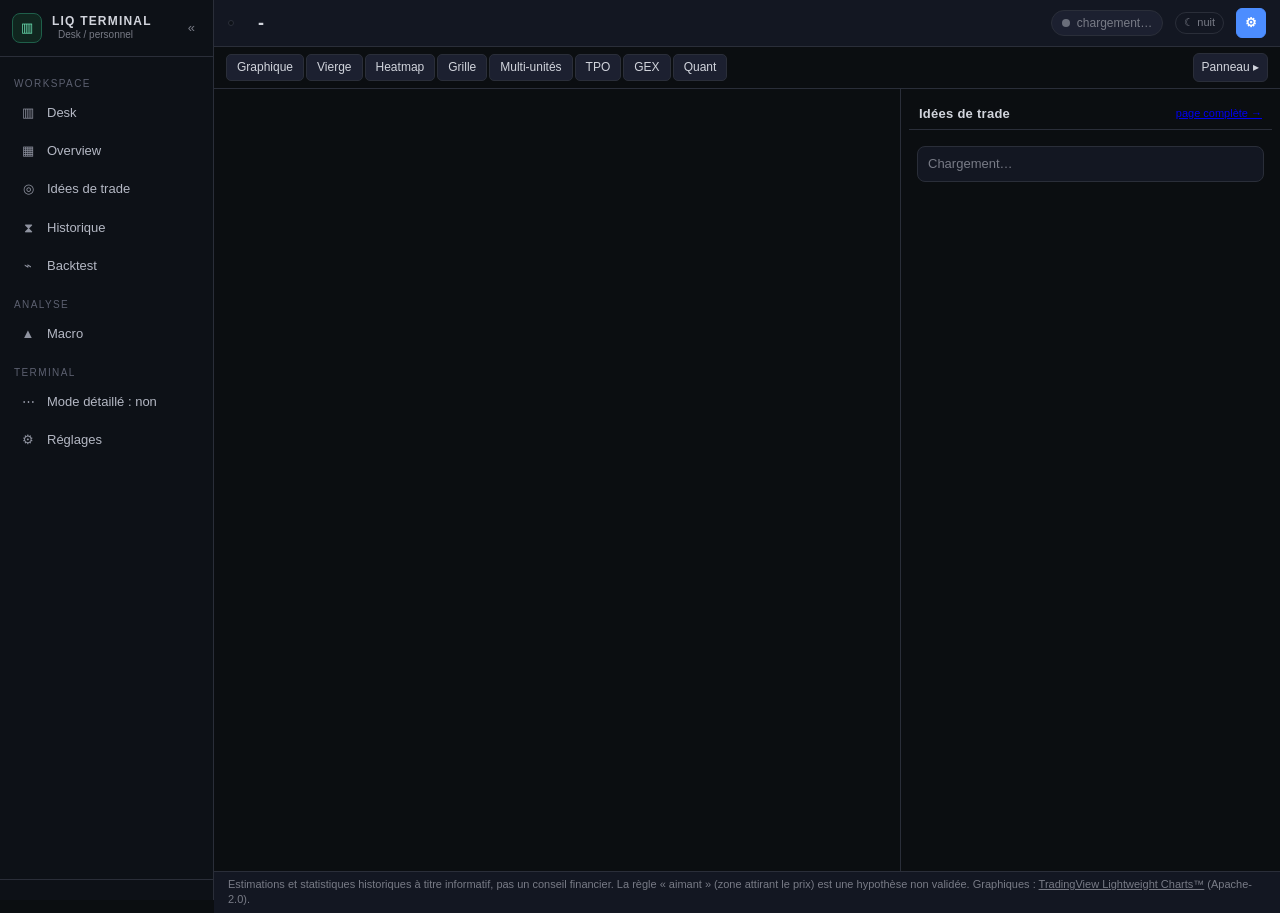
==== commit 6bdf25cf: "V45 : données réelles uniquement, moteur de calcul exact, couche d'ingestion, onglet Quant - quant/ " ====
--- a/terminal/web/index.html
+++ b/terminal/web/index.html
@@ -64,6 +64,7 @@
       <button data-layout="mtf" title="Le même instrument sur plusieurs unités de temps à la fois">Multi-unités</button>
       <button data-layout="tpo" title="TPO (profil de marché) des séances du mois, de la semaine, du jour, de 4 heures et d'1 heure">TPO</button>
       <button data-layout="gex" title="Le gamma des options BTC en entier : profil par strike, murs, bascule, régime, flux de couverture, mouvement attendu, échéances">GEX</button>
+      <button data-layout="quant" title="Moteur exact sur données réelles : CVD transaction par transaction contrôlé contre les bougies officielles, régime de marché, carnet (déséquilibre, murs), profil de volume exact, options, réseau Bitcoin, état de chaque source">Quant</button>
     </span>
     <span id="pairHint" class="muted small" hidden>Les deux instruments côte à côte, avec les setups qui vont ensemble. Chaque instrument a aussi son propre onglet.</span>
     <div class="spacer"></div>
@@ -202,7 +203,6 @@
     <div class="mbody">
       <section>
         <h4><span class="step">1</span> Source des données</h4>
-        <label class="opt"><input type="radio" name="source" value="simulated"> <b>Simulées</b> <span class="muted">— prix fictifs, pour découvrir le terminal sans internet</span></label>
         <label class="opt"><input type="radio" name="source" value="binance"> <b>Binance (réel)</b> <span class="muted">— vrais prix, volumes et Open Interest (gratuit, sans compte)</span></label>
         <div class="line"><button id="testBinance">Tester la connexion Binance</button><span id="binanceRes" class="muted"></span></div>
         <div id="binanceList" class="checks"></div>
@@ -329,6 +329,7 @@
 <script src="mtf.js"></script>
 <script src="tpo.js"></script>
 <script src="gex.js"></script>
+<script src="quant.js"></script>
 <script src="macro.js"></script>
 <script src="app.js"></script>
 </body>
--- a/terminal/web/style.css
+++ b/terminal/web/style.css
@@ -342,7 +342,7 @@
 body.theme-nuit .mcell{background:#0f0f0f}body.theme-nuit .mhead{background:#0f0f0f;font-family:ui-monospace,"SF Mono",Menlo,Consolas,monospace}
 @media (max-width:1000px){.mtfcells.n3,.mtfcells.n4,.mtfcells.n5{grid-template-columns:1fr;grid-template-rows:none;grid-auto-rows:minmax(260px,1fr)}.mtfcells .mcell{grid-column:auto!important}}
 /* V17 : vue TPO */
-#desk.ltpo,#desk.lgex{grid-template-columns:minmax(0,1fr)}
+#desk.ltpo,#desk.lgex,#desk.lquant{grid-template-columns:minmax(0,1fr)}
 .tpo{display:flex;flex-direction:column;gap:6px;min-height:0;min-width:0}.tpo.hide{display:none}
 .tpobar{display:flex;align-items:center;gap:12px;flex-wrap:wrap;padding:2px 2px;font-size:12px}.tpobar label{display:flex;align-items:center;gap:4px;cursor:pointer}
 .tpolegend{flex:1;min-width:280px}.tpolegend .tsp{display:inline-block;width:14px;height:9px;background:rgba(170,170,170,0.22);border:1px solid rgba(190,190,190,0.45);color:transparent;vertical-align:middle}.tpolegend .tpr{color:#FFB300;font-weight:700}
@@ -669,4 +669,60 @@
 .gexdot{display:inline-block;width:8px;height:8px;border-radius:2px;margin-right:6px;vertical-align:0}
 .gexsrc{display:grid;grid-template-columns:80px 1fr 44px;gap:8px;align-items:center;font-size:12px;margin:3px 0}
 .gexsbar{height:6px;background:#1c222b;border-radius:3px;overflow:hidden}.gexsbar i{display:block;height:100%;background:#4c8dff}
+.gexcx,.gexopt{display:contents}
+.cxbar{display:flex;height:4px;border-radius:2px;overflow:hidden;margin-top:3px;background:#1c222b}.cxbar i{display:block;height:100%}
+.gextab tr[data-cxw]{cursor:pointer}.gextab tr[data-cxw]:hover td{background:rgba(76,141,255,.06)}
+.cxctl{display:flex;flex-wrap:wrap;align-items:center;gap:5px;margin-bottom:6px}
+.cxctl button{background:#0b0e11;color:inherit;border:1px solid #2a2e39;border-radius:6px;padding:2px 8px;font-size:11px;cursor:pointer}
+.cxctl button.on{border-color:var(--acc,#4c8dff);background:rgba(76,141,255,.16)}
+.cxctl select{background:#0b0e11;color:inherit;border:1px solid #2a2e39;border-radius:6px;padding:2px 5px;font-size:11px;margin-left:auto}
+.gextab tr.cxsum td{border-top:1px solid #2a2e39}
+.gextab.cxord td,.gextab.cxliq td{white-space:nowrap}
+.gextab.cxord td:first-child{white-space:normal}
+.cxsub{margin:8px 0 4px}
+.cxtape{font-size:11.5px;font-variant-numeric:tabular-nums}
+.cxtape div{display:grid;grid-template-columns:58px minmax(0,1fr) auto 50px;gap:6px;padding:2px 0;border-bottom:1px solid rgba(42,46,57,.4)}
+.cxtape div span:last-child{text-align:right}.cxtape .up{color:#3ddc97}.cxtape .dn{color:#ff8a8a}
+@media (max-width:520px){.gextab.cxord td,.gextab.cxord th{padding:3px 2px;font-size:11.5px}}
 @media (max-width:1000px){#desk.lgex{height:auto}.gexmain{grid-template-columns:1fr}.gexchart{height:68vh;min-height:420px}.gexside{max-height:none;overflow:visible}}
+/* V45 : onglet Quant (moteur exact) */
+#desk.lquant{overflow:auto;align-content:start}
+@media (max-width:1000px){#desk.lquant{height:auto;overflow:visible}}
+.qtab td.qwrap{white-space:normal;text-align:left;word-break:break-word}
+.quantv{display:flex;flex-direction:column;gap:8px;min-width:0}
+.quantv.hide{display:none}
+.qbar{display:flex;align-items:center;gap:10px;flex-wrap:wrap;padding:4px 2px}
+.qttl{font-size:15px}
+.qgrid{display:grid;grid-template-columns:repeat(auto-fit,minmax(340px,1fr));gap:8px;align-items:start}
+.qcard{background:var(--panel,#11151b);border:1px solid var(--line,#1f2630);border-radius:8px;padding:9px 11px;min-width:0;overflow-x:auto}
+.qcard.qwide{grid-column:1/-1}
+.qcard p{margin:6px 0 0}
+.qh{font-size:11px;text-transform:uppercase;letter-spacing:.8px;color:var(--mut,#8a90a0);margin-bottom:7px}
+.qsub{font-size:11px;color:var(--mut,#8a90a0);margin:9px 0 3px;border-top:1px solid var(--line,#1f2630);padding-top:6px}
+.qtab{width:100%;border-collapse:collapse;font-size:12.5px}
+.qtab th{font-weight:500;color:var(--mut,#8a90a0);text-align:right;padding:2px 5px;font-size:11px}
+.qtab th:first-child,.qtab td:first-child{text-align:left}
+.qtab td{text-align:right;padding:3px 5px;border-top:1px solid var(--line,#1f2630);white-space:nowrap}
+.qtab.qkv td{white-space:normal}
+.qtab .qtot td{border-top:2px solid var(--line,#1f2630);font-weight:600}
+.quantv .up{color:#22c55e}.quantv .dn{color:#ef4444}
+.qreg{padding:6px 0;border-top:1px solid var(--line,#1f2630)}
+.qreg:first-of-type{border-top:0;padding-top:0}
+.qtag{display:inline-block;min-width:48px;font-size:11px;color:var(--mut,#8a90a0)}
+.qchips{display:flex;flex-wrap:wrap;gap:4px;margin:5px 0 3px}
+.qchip{font-size:11px;border:1px solid var(--line,#1f2630);border-radius:10px;padding:1px 7px;white-space:nowrap}
+.qlist{margin:0;padding:0;list-style:none;font-size:12.5px}
+.qlist li{padding:3px 0;border-top:1px solid var(--line,#1f2630)}
+.qlist li:first-child{border-top:0}
+.qchart{width:100%;height:150px;display:block;margin-top:8px;background:rgba(255,255,255,.02);border-radius:6px}
+.qlegend{margin-top:3px}
+.qseg{display:flex;gap:4px;margin-bottom:6px}
+.qseg button{font-size:12px;padding:2px 9px;border-radius:6px;border:1px solid var(--line,#1f2630);background:transparent;color:inherit;cursor:pointer}
+.qseg button.on{background:rgba(56,189,248,.16);border-color:#38bdf8}
+.qobi{display:grid;grid-template-columns:54px 1fr 48px;gap:6px;align-items:center;font-size:12.5px;margin:3px 0}
+.qobi .small{grid-column:2/4}
+.qobar{position:relative;height:9px;background:rgba(255,255,255,.05);border-radius:5px;overflow:hidden}
+.qobar::after{content:"";position:absolute;left:50%;top:0;bottom:0;width:1px;background:var(--mut,#8a90a0)}
+.qobar i{position:absolute;top:0;bottom:0}
+.qobar i.up{background:#22c55e}.qobar i.dn{background:#ef4444}
+@media (max-width:520px){.qgrid{grid-template-columns:1fr}.qtab{font-size:11.5px}.qtab td,.qtab th{padding:3px 3px}}
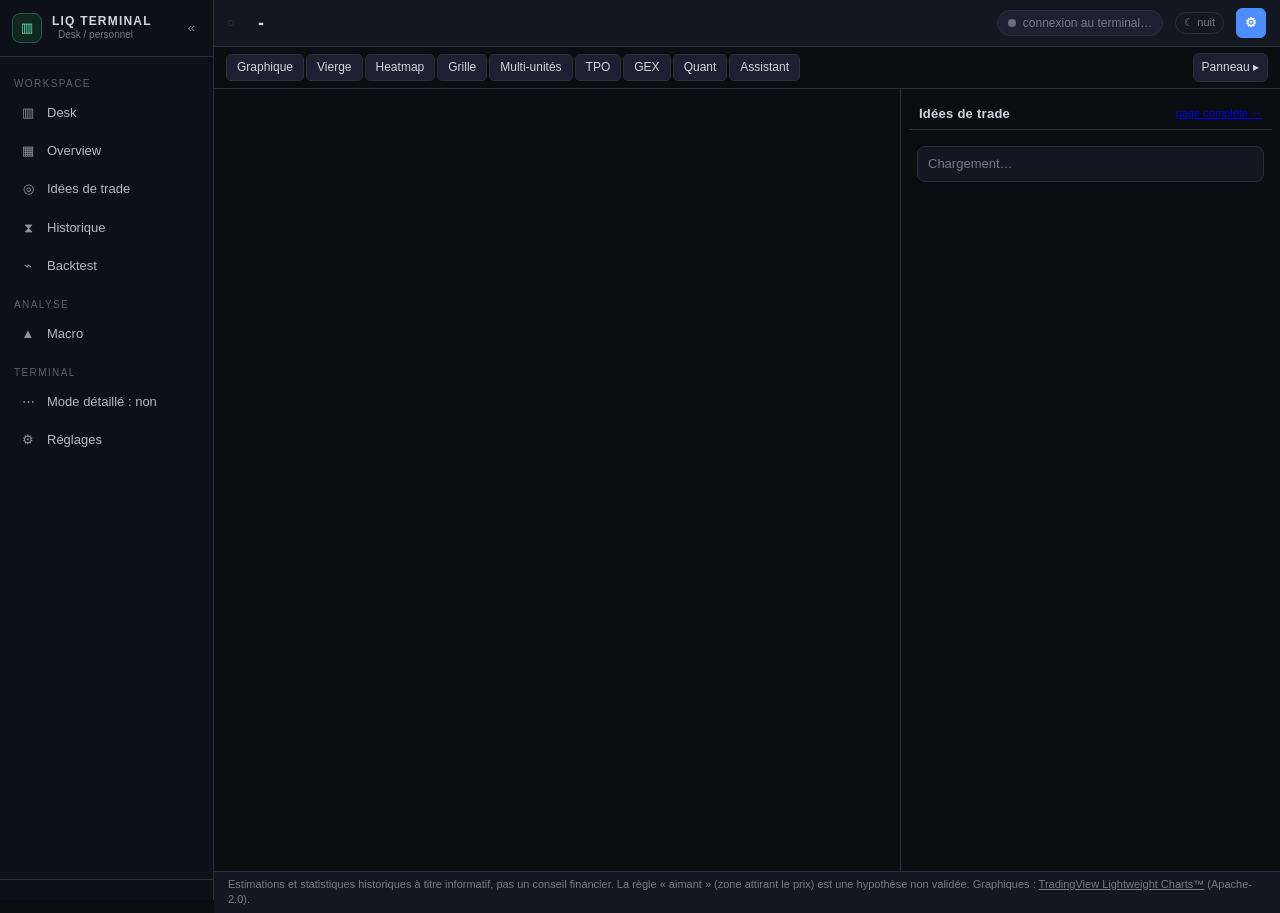
==== commit 3cd923d8: "V52 : assistant qui lit tout le terminal, dans l'onglet Assistant 13 outils côté client (alerts/term" ====
--- a/terminal/web/index.html
+++ b/terminal/web/index.html
@@ -64,7 +64,8 @@
       <button data-layout="mtf" title="Le même instrument sur plusieurs unités de temps à la fois">Multi-unités</button>
       <button data-layout="tpo" title="TPO (profil de marché) des séances du mois, de la semaine, du jour, de 4 heures et d'1 heure">TPO</button>
       <button data-layout="gex" title="Le gamma des options BTC en entier : profil par strike, murs, bascule, régime, flux de couverture, mouvement attendu, échéances">GEX</button>
-      <button data-layout="quant" title="Moteur exact sur données réelles : CVD transaction par transaction contrôlé contre les bougies officielles, régime de marché, carnet (déséquilibre, murs), profil de volume exact, options, réseau Bitcoin, état de chaque source">Quant</button>
+      <button data-layout="quant" title="Moteur exact sur données réelles : CVD transaction par transaction contrôlé contre les bougies officielles, régime de marché, carnet (déséquilibre, murs), profil de volume exact, achats du comptant contre ceux des perpétuels sur 24 et 48 heures, options, réseau Bitcoin">Quant</button>
+      <button data-layout="chat" title="Assistant : pose une question, Claude lit lui-même les données du terminal à l'instant (niveaux, profils, Quant, options et baleines, liquidations, idées, macro) et te répond">Assistant</button>
     </span>
     <span id="pairHint" class="muted small" hidden>Les deux instruments côte à côte, avec les setups qui vont ensemble. Chaque instrument a aussi son propre onglet.</span>
     <div class="spacer"></div>
@@ -80,7 +81,6 @@
         <button data-tab="lecture" class="on">Lecture</button>
         <button data-tab="levels">Niveaux</button>
         <button data-tab="mine">Stratégie</button>
-        <button data-tab="chat" title="Pose tes questions à Claude, qui répond avec toutes les données du terminal">Discussion</button>
         <button data-tab="context" data-expert hidden>Contexte</button>
         <button data-tab="stats" data-expert hidden>Stats</button>
         <button data-tab="liquidity" data-expert hidden>Liquidité</button>
@@ -92,9 +92,10 @@
         <div id="lectureBox" class="sigbox"><section class="card"><div class="muted">Chargement…</div></section></div>
       </div>
       <div class="pane" data-pane="chat" hidden>
-        <section class="card chatcard"><h2>Discussion avec Claude <small id="chatInfo"></small></h2>
+        <section class="card chatcard"><h2>Assistant du terminal <small id="chatInfo"></small></h2>
+          <div id="chatSugg" class="chatsugg"></div>
           <div id="chatLog" class="chatlog"><div class="muted small">Chargement…</div></div>
-          <form id="chatForm" class="chatform"><textarea id="chatQ" rows="2" placeholder="Ex. : pourquoi le BTC a perdu 2 % cet après-midi ?" maxlength="4000"></textarea>
+          <form id="chatForm" class="chatform"><textarea id="chatQ" rows="2" placeholder="Ex. : qui achète sur SOL en ce moment ?" title="Entrée pour envoyer, Maj + Entrée pour aller à la ligne" maxlength="4000"></textarea>
             <button id="chatSend" class="primary" type="submit">Envoyer</button></form>
           <div class="line"><button id="chatReset" class="seg-like" type="button">Nouvelle conversation</button><span id="chatRes" class="muted small"></span></div>
         </section>
@@ -286,7 +287,7 @@
       </section>
       <section>
         <h4><span class="step">7</span> Discussion avec Claude <small id="chatState"></small></h4>
-        <p class="muted small">Pose tes questions sur Telegram (au même bot que les idées) ou dans l'onglet <b>Discussion</b> : « pourquoi le BTC a perdu 2 % ? », « les shorts s'accumulent sur SOL ? ». Claude répond avec toutes les données du terminal à cet instant (mouvements et liquidations, intérêt ouvert, flux, financement, options, macro, autres marchés) et cherche l'actualité sur le web si besoin. Seuls <b>tes</b> messages (ton chat id) reçoivent une réponse.</p>
+        <p class="muted small">Pose tes questions sur Telegram (au même bot que les idées) ou dans l'onglet <b>Assistant</b> du Desk : « pourquoi le BTC a perdu 2 % ? », « les shorts s'accumulent sur SOL ? ». Claude répond avec toutes les données du terminal à cet instant (mouvements et liquidations, intérêt ouvert, flux, financement, options, macro, autres marchés) et cherche l'actualité sur le web si besoin. Seuls <b>tes</b> messages (ton chat id) reçoivent une réponse.</p>
         <ol class="howto">
           <li>Crée une clé API sur <b>console.anthropic.com</b> → <b>API Keys</b> → <b>Create Key</b>, et ajoute du crédit (<b>Billing</b>) : c'est payant à l'usage et séparé de l'abonnement Claude (environ 5 à 15 centimes par question avec Claude Opus 5.5, moins avec Sonnet ou Haiku).</li>
           <li>Colle-la ici : <input id="chatKey" type="password" placeholder="sk-ant-..." autocomplete="off" spellcheck="false"></li>
--- a/terminal/web/style.css
+++ b/terminal/web/style.css
@@ -342,7 +342,7 @@
 body.theme-nuit .mcell{background:#0f0f0f}body.theme-nuit .mhead{background:#0f0f0f;font-family:ui-monospace,"SF Mono",Menlo,Consolas,monospace}
 @media (max-width:1000px){.mtfcells.n3,.mtfcells.n4,.mtfcells.n5{grid-template-columns:1fr;grid-template-rows:none;grid-auto-rows:minmax(260px,1fr)}.mtfcells .mcell{grid-column:auto!important}}
 /* V17 : vue TPO */
-#desk.ltpo,#desk.lgex,#desk.lquant{grid-template-columns:minmax(0,1fr)}
+#desk.ltpo,#desk.lgex,#desk.lquant,#desk.lchat{grid-template-columns:minmax(0,1fr)}
 .tpo{display:flex;flex-direction:column;gap:6px;min-height:0;min-width:0}.tpo.hide{display:none}
 .tpobar{display:flex;align-items:center;gap:12px;flex-wrap:wrap;padding:2px 2px;font-size:12px}.tpobar label{display:flex;align-items:center;gap:4px;cursor:pointer}
 .tpolegend{flex:1;min-width:280px}.tpolegend .tsp{display:inline-block;width:14px;height:9px;background:rgba(170,170,170,0.22);border:1px solid rgba(190,190,190,0.45);color:transparent;vertical-align:middle}.tpolegend .tpr{color:#FFB300;font-weight:700}
@@ -726,3 +726,102 @@
 .qobar i{position:absolute;top:0;bottom:0}
 .qobar i.up{background:#22c55e}.qobar i.dn{background:#ef4444}
 @media (max-width:520px){.qgrid{grid-template-columns:1fr}.qtab{font-size:11.5px}.qtab td,.qtab th{padding:3px 3px}}
+/* V48 : onglet Quant réorganisé */
+.qtop:empty{display:none}
+.qtiles{display:grid;grid-template-columns:repeat(auto-fit,minmax(150px,1fr));gap:6px}
+.qtile{background:var(--panel,#11151b);border:1px solid var(--line,#1f2630);border-radius:8px;padding:7px 10px;min-width:0}
+.qtl{font-size:10.5px;text-transform:uppercase;letter-spacing:.7px;color:var(--mut,#8a90a0)}
+.qtv{font-size:16px;font-weight:600;margin:3px 0 2px;line-height:1.2}
+.qts{font-size:11.5px;line-height:1.35}
+.qsec{grid-column:1/-1;font-size:12px;font-weight:600;letter-spacing:.6px;text-transform:uppercase;color:#38bdf8;margin:8px 0 -2px;padding-bottom:3px;border-bottom:1px solid var(--line,#1f2630)}
+.qhelp{margin-top:7px;font-size:12px}
+.qhelp summary{cursor:pointer;color:var(--mut,#8a90a0);font-size:11.5px;list-style:none}
+.qhelp summary::before{content:"▸ "}
+.qhelp[open] summary::before{content:"▾ "}
+.qsps{display:grid;grid-template-columns:repeat(auto-fit,minmax(300px,1fr));gap:12px}
+.qsp{min-width:0}
+.qsph{display:flex;gap:6px;align-items:baseline;margin-bottom:3px}
+.qverdict{font-size:13px;font-weight:600;margin-bottom:5px}
+.qspr{display:grid;grid-template-columns:78px 1fr 84px 58px;gap:7px;align-items:center;font-size:12.5px;margin:4px 0}
+.qspr b,.qspr .small{text-align:right;white-space:nowrap}
+.qspr .qspe{grid-column:2/5}
+.qhw{position:relative;margin-top:10px}
+.qhourly{width:100%;height:132px;display:block;background:rgba(255,255,255,.02);border-radius:6px}
+.qhl{position:absolute;left:6px;font-size:10.5px;color:var(--mut,#8a90a0);pointer-events:none}
+.qregh{display:flex;align-items:center;gap:8px;flex-wrap:wrap}
+.qmeter{display:inline-block;width:60px;height:5px;background:rgba(255,255,255,.07);border-radius:3px;overflow:hidden;margin-left:auto}
+.qmeter i{display:block;height:100%;background:var(--mut,#8a90a0)}
+.qmeter i.up{background:#22c55e}.qmeter i.dn{background:#ef4444}
+@media (max-width:520px){.qtiles{grid-template-columns:repeat(2,minmax(0,1fr))}.qtv{font-size:14px}.qspr{grid-template-columns:66px 1fr 72px 50px;gap:5px}.qsps{grid-template-columns:1fr}}
+
+.qhaxis{position:relative;height:16px;margin-top:2px}
+.qhaxis span{position:absolute;top:0;white-space:nowrap}
+.qhaxis span:first-child{left:0}.qhaxis span:nth-child(2){transform:translateX(-50%)}.qhaxis span:last-child{right:0}
+.qhourly{height:150px}
+.qmore summary{cursor:pointer;color:var(--mut,#8a90a0);font-size:11.5px;padding:3px 0}
+@media (max-width:520px){.qhaxis span:nth-child(2){display:none}}
+/* V49 : message de démarrage quand le serveur ne répond pas */
+.bootnote{position:fixed;left:50%;top:70px;transform:translateX(-50%);z-index:9999;max-width:min(640px,calc(100vw - 32px));background:#1c1410;border:1px solid #f59e0b;color:#fde68a;border-radius:8px;padding:12px 14px;font-size:13px;line-height:1.45;box-shadow:0 6px 24px rgba(0,0,0,.45)}
+/* V51 : onglet Quant rangé en rubriques fixes */
+.quantv .qgrid{display:flex;flex-direction:column;gap:14px;grid-template-columns:none;align-items:stretch}
+.qnav{display:flex;gap:6px;flex-wrap:wrap;position:sticky;top:0;z-index:3;padding:6px 2px;background:var(--bg,#0b0d10);border-bottom:1px solid var(--line,#1f2630)}
+.qnav:empty{display:none}
+.qnav button{font-size:12px;padding:3px 10px;border-radius:14px;border:1px solid var(--line,#1f2630);background:transparent;color:inherit;cursor:pointer}
+.qnav button:hover{border-color:#38bdf8;color:#38bdf8}
+.qsect{scroll-margin-top:44px}
+.qsh{display:flex;align-items:baseline;gap:10px;flex-wrap:wrap;cursor:pointer;padding:2px 2px 6px;border-bottom:1px solid var(--line,#1f2630);margin-bottom:8px;user-select:none}
+.qsh h3{margin:0;font-size:13px;font-weight:600;letter-spacing:.6px;text-transform:uppercase;color:#38bdf8}
+.qsh h3 small{text-transform:none;letter-spacing:0;font-weight:400}
+.qfold{color:var(--mut,#8a90a0);font-size:11px;width:10px}
+.qlede{font-size:12.5px;color:var(--text,#d1d5db)}
+.qsect.folded .qsh{margin-bottom:0}
+.qbody{display:flex;flex-direction:column;gap:10px}
+.qrow{display:grid;grid-template-columns:repeat(2,minmax(0,1fr));gap:10px;align-items:stretch}
+.qrow.q1{grid-template-columns:minmax(0,1fr)}
+.qrow > .qcard{height:100%;box-sizing:border-box}
+.qcard .qh{display:flex;align-items:baseline;justify-content:space-between;gap:8px;flex-wrap:wrap}
+.qhm{font-size:10.5px;text-transform:none;letter-spacing:0;color:var(--mut,#8a90a0)}
+.quantv .qtiles{grid-template-columns:repeat(4,minmax(0,1fr))}
+.quantv .qtab td,.quantv .qtab th,.qstats b,.qwn b,.qoin b,.qkvg b{font-variant-numeric:tabular-nums}
+.qctl{display:flex;gap:10px;flex-wrap:wrap;margin-bottom:8px}
+.qctl .qseg{margin-bottom:0}
+.qstats,.qkvg{display:grid;grid-template-columns:repeat(5,minmax(0,1fr));gap:6px;margin-bottom:8px}
+.qkvg{grid-template-columns:repeat(4,minmax(0,1fr))}
+.qstats > div,.qkvg > div{background:rgba(255,255,255,.025);border:1px solid var(--line,#1f2630);border-radius:6px;padding:6px 8px;display:flex;flex-direction:column;gap:2px;min-width:0}
+.qstats span,.qkvg span{font-size:10.5px;text-transform:uppercase;letter-spacing:.5px}
+.qstats b,.qkvg b{font-size:14px}
+.qstats small,.qkvg small{font-size:11px;line-height:1.3}
+.qwlist{display:flex;flex-direction:column}
+.qwr{display:grid;grid-template-columns:96px minmax(0,1fr) 92px 92px 108px;gap:10px;align-items:start;padding:7px 2px;border-top:1px solid var(--line,#1f2630);font-size:12.5px}
+.qwr.qwh{font-size:10.5px;text-transform:uppercase;letter-spacing:.5px;border-top:0;padding-bottom:3px}
+.qwr.qwh div:nth-child(n+3){text-align:right}
+.qwt{font-size:12px;color:var(--mut,#8a90a0);display:flex;flex-direction:column;gap:3px;align-items:flex-start}
+.qbadge{font-size:10px;border:1px solid #38bdf8;color:#38bdf8;border-radius:8px;padding:0 6px}
+.qbadge.dn{border-color:#ef4444;color:#ef4444}
+.qwl{color:var(--mut,#8a90a0);margin-top:2px;line-height:1.4}
+.qwn{display:flex;flex-direction:column;align-items:flex-end;text-align:right;gap:1px}
+.qwn small{font-size:11px}
+.qoic{display:grid;grid-template-columns:repeat(2,minmax(0,1fr));gap:18px;margin-top:6px}
+.qoih{font-size:11px;font-weight:600;letter-spacing:.6px;text-transform:uppercase;margin-bottom:2px}
+.qoi{display:flex;justify-content:space-between;gap:10px;padding:6px 0;border-top:1px solid var(--line,#1f2630);font-size:12.5px}
+.qoi > div:first-child{display:flex;flex-direction:column;gap:1px;min-width:0}
+.qoi small{font-size:11px}
+.qoin{display:flex;flex-direction:column;align-items:flex-end;text-align:right}
+@media (max-width:900px){.qrow{grid-template-columns:minmax(0,1fr)}.qstats{grid-template-columns:repeat(3,minmax(0,1fr))}}
+@media (max-width:620px){.quantv .qtiles{grid-template-columns:repeat(2,minmax(0,1fr))}.qstats,.qkvg{grid-template-columns:repeat(2,minmax(0,1fr))}
+  .qoic{grid-template-columns:minmax(0,1fr);gap:10px}
+  .qwr{grid-template-columns:repeat(3,minmax(0,1fr));gap:4px 8px}.qwr .qwt{grid-column:1/-1;flex-direction:row;gap:6px}.qwr .qwp{grid-column:1/-1}.qwr.qwh{display:none}.qwn{align-items:flex-start;text-align:left}}
+/* V52 : onglet Assistant (la discussion quitte le panneau de droite) */
+#desk.lchat{grid-template-columns:minmax(0,1fr);overflow:hidden}
+.chatv{display:flex;flex-direction:column;min-height:0;height:100%;max-width:980px;width:100%;margin:0 auto}
+.chatv.hide{display:none}
+.chatv .chatcard{flex:1;min-height:0;display:flex;flex-direction:column;margin:0}
+.chatv .chatlog{flex:1;max-height:none;min-height:0;overflow-y:auto}
+.chatv .chatlog .msg{font-size:13.5px;max-width:86%}
+.chatsugg{display:flex;flex-wrap:wrap;gap:6px;margin:2px 0 8px}
+.chatsugg button{font-size:12px;padding:4px 10px;border-radius:14px;border:1px solid var(--line);background:transparent;color:var(--text);cursor:pointer;text-align:left}
+.chatsugg button:hover{border-color:var(--acc);color:var(--acc)}
+.chatread{display:block;margin-top:6px;font-size:11px;color:#8fb3ff}
+.chatlog .msg.pending{border-style:dashed}
+@media (max-width:1000px){#desk.lchat{height:calc(100vh - 150px);overflow:hidden}.chatv .chatlog .msg{max-width:94%}}
+@media (max-width:620px){.chatsugg button:nth-child(n+4){display:none}}
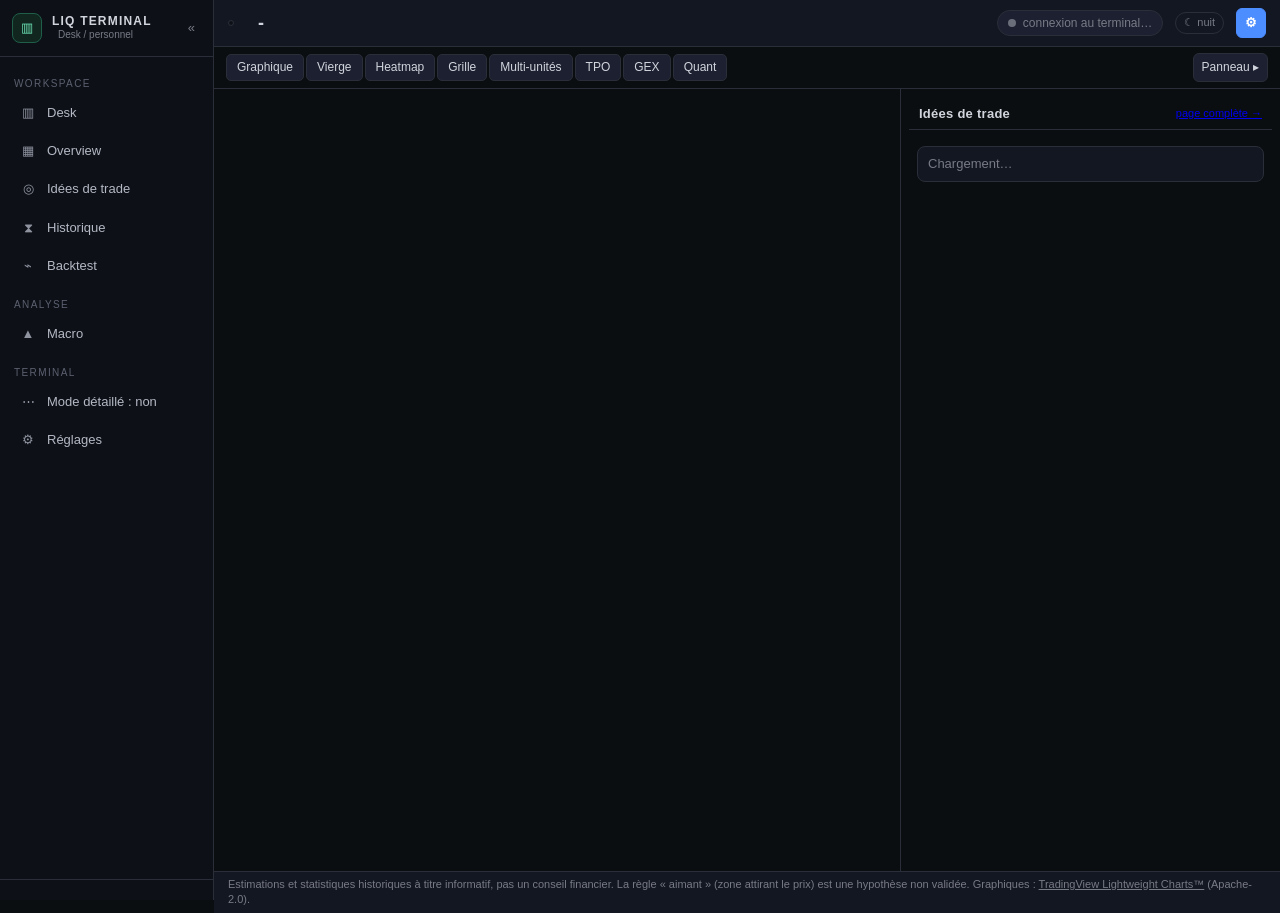
==== commit d11fbad1: "V54 : Quant lisible d'un coup d'œil, fenêtres sobres, unité 3 minutes, sans onglet Assistant - Quant" ====
--- a/terminal/web/index.html
+++ b/terminal/web/index.html
@@ -65,7 +65,6 @@
       <button data-layout="tpo" title="TPO (profil de marché) des séances du mois, de la semaine, du jour, de 4 heures et d'1 heure">TPO</button>
       <button data-layout="gex" title="Le gamma des options BTC en entier : profil par strike, murs, bascule, régime, flux de couverture, mouvement attendu, échéances">GEX</button>
       <button data-layout="quant" title="Moteur exact sur données réelles : CVD transaction par transaction contrôlé contre les bougies officielles, régime de marché, carnet (déséquilibre, murs), profil de volume exact, achats du comptant contre ceux des perpétuels sur 24 et 48 heures, options, réseau Bitcoin">Quant</button>
-      <button data-layout="chat" title="Assistant : pose une question, Claude lit lui-même les données du terminal à l'instant (niveaux, profils, Quant, options et baleines, liquidations, idées, macro) et te répond">Assistant</button>
     </span>
     <span id="pairHint" class="muted small" hidden>Les deux instruments côte à côte, avec les setups qui vont ensemble. Chaque instrument a aussi son propre onglet.</span>
     <div class="spacer"></div>
@@ -91,15 +90,6 @@
       <div class="pane" data-pane="lecture">
         <div id="lectureBox" class="sigbox"><section class="card"><div class="muted">Chargement…</div></section></div>
       </div>
-      <div class="pane" data-pane="chat" hidden>
-        <section class="card chatcard"><h2>Assistant du terminal <small id="chatInfo"></small></h2>
-          <div id="chatSugg" class="chatsugg"></div>
-          <div id="chatLog" class="chatlog"><div class="muted small">Chargement…</div></div>
-          <form id="chatForm" class="chatform"><textarea id="chatQ" rows="2" placeholder="Ex. : qui achète sur SOL en ce moment ?" title="Entrée pour envoyer, Maj + Entrée pour aller à la ligne" maxlength="4000"></textarea>
-            <button id="chatSend" class="primary" type="submit">Envoyer</button></form>
-          <div class="line"><button id="chatReset" class="seg-like" type="button">Nouvelle conversation</button><span id="chatRes" class="muted small"></span></div>
-        </section>
-      </div>
       <div class="pane" data-pane="levels" hidden>
         <section class="card">
           <h2>Confluences <small id="confHint"></small></h2>
@@ -287,7 +277,7 @@
       </section>
       <section>
         <h4><span class="step">7</span> Discussion avec Claude <small id="chatState"></small></h4>
-        <p class="muted small">Pose tes questions sur Telegram (au même bot que les idées) ou dans l'onglet <b>Assistant</b> du Desk : « pourquoi le BTC a perdu 2 % ? », « les shorts s'accumulent sur SOL ? ». Claude répond avec toutes les données du terminal à cet instant (mouvements et liquidations, intérêt ouvert, flux, financement, options, macro, autres marchés) et cherche l'actualité sur le web si besoin. Seuls <b>tes</b> messages (ton chat id) reçoivent une réponse.</p>
+        <p class="muted small">Pose tes questions sur Telegram (au même bot que les idées) : « pourquoi le BTC a perdu 2 % ? », « les shorts s'accumulent sur SOL ? ». Claude répond avec toutes les données du terminal à cet instant (mouvements et liquidations, intérêt ouvert, flux, financement, options, macro, autres marchés) et cherche l'actualité sur le web si besoin. Seuls <b>tes</b> messages (ton chat id) reçoivent une réponse.</p>
         <ol class="howto">
           <li>Crée une clé API sur <b>console.anthropic.com</b> → <b>API Keys</b> → <b>Create Key</b>, et ajoute du crédit (<b>Billing</b>) : c'est payant à l'usage et séparé de l'abonnement Claude (environ 5 à 15 centimes par question avec Claude Opus 5.5, moins avec Sonnet ou Haiku).</li>
           <li>Colle-la ici : <input id="chatKey" type="password" placeholder="sk-ant-..." autocomplete="off" spellcheck="false"></li>
@@ -325,6 +315,7 @@
 <script src="history.js"></script>
 <script src="strategy.js"></script>
 <script src="lecture.js"></script>
+<script src="panes.js"></script>
 <script src="panels.js"></script>
 <script src="desk.js"></script>
 <script src="mtf.js"></script>
--- a/terminal/web/style.css
+++ b/terminal/web/style.css
@@ -342,7 +342,7 @@
 body.theme-nuit .mcell{background:#0f0f0f}body.theme-nuit .mhead{background:#0f0f0f;font-family:ui-monospace,"SF Mono",Menlo,Consolas,monospace}
 @media (max-width:1000px){.mtfcells.n3,.mtfcells.n4,.mtfcells.n5{grid-template-columns:1fr;grid-template-rows:none;grid-auto-rows:minmax(260px,1fr)}.mtfcells .mcell{grid-column:auto!important}}
 /* V17 : vue TPO */
-#desk.ltpo,#desk.lgex,#desk.lquant,#desk.lchat{grid-template-columns:minmax(0,1fr)}
+#desk.ltpo,#desk.lgex,#desk.lquant{grid-template-columns:minmax(0,1fr)}
 .tpo{display:flex;flex-direction:column;gap:6px;min-height:0;min-width:0}.tpo.hide{display:none}
 .tpobar{display:flex;align-items:center;gap:12px;flex-wrap:wrap;padding:2px 2px;font-size:12px}.tpobar label{display:flex;align-items:center;gap:4px;cursor:pointer}
 .tpolegend{flex:1;min-width:280px}.tpolegend .tsp{display:inline-block;width:14px;height:9px;background:rgba(170,170,170,0.22);border:1px solid rgba(190,190,190,0.45);color:transparent;vertical-align:middle}.tpolegend .tpr{color:#FFB300;font-weight:700}
@@ -812,16 +812,67 @@
   .qoic{grid-template-columns:minmax(0,1fr);gap:10px}
   .qwr{grid-template-columns:repeat(3,minmax(0,1fr));gap:4px 8px}.qwr .qwt{grid-column:1/-1;flex-direction:row;gap:6px}.qwr .qwp{grid-column:1/-1}.qwr.qwh{display:none}.qwn{align-items:flex-start;text-align:left}}
 /* V52 : onglet Assistant (la discussion quitte le panneau de droite) */
-#desk.lchat{grid-template-columns:minmax(0,1fr);overflow:hidden}
-.chatv{display:flex;flex-direction:column;min-height:0;height:100%;max-width:980px;width:100%;margin:0 auto}
-.chatv.hide{display:none}
-.chatv .chatcard{flex:1;min-height:0;display:flex;flex-direction:column;margin:0}
-.chatv .chatlog{flex:1;max-height:none;min-height:0;overflow-y:auto}
-.chatv .chatlog .msg{font-size:13.5px;max-width:86%}
-.chatsugg{display:flex;flex-wrap:wrap;gap:6px;margin:2px 0 8px}
-.chatsugg button{font-size:12px;padding:4px 10px;border-radius:14px;border:1px solid var(--line);background:transparent;color:var(--text);cursor:pointer;text-align:left}
-.chatsugg button:hover{border-color:var(--acc);color:var(--acc)}
-.chatread{display:block;margin-top:6px;font-size:11px;color:#8fb3ff}
-.chatlog .msg.pending{border-style:dashed}
-@media (max-width:1000px){#desk.lchat{height:calc(100vh - 150px);overflow:hidden}.chatv .chatlog .msg{max-width:94%}}
-@media (max-width:620px){.chatsugg button:nth-child(n+4){display:none}}
+/* V53 : fenêtres sous le graphique principal (chacune son graphique), poignées de hauteur, barre de chaque fenêtre, navigation */
+.psubs{flex:none;display:flex;flex-direction:column;min-height:0;position:relative;--axw:60px}
+.psubs[hidden]{display:none}
+.psep{flex:none;height:5px;cursor:row-resize;background:var(--line);touch-action:none;position:relative}
+.psep::after{content:"";position:absolute;left:50%;top:1px;width:34px;height:3px;margin-left:-17px;border-radius:2px;background:rgba(160,170,190,.25)}
+.psep:hover,.psep.drag{background:#3d6fd1}.psep:hover::after,.psep.drag::after{background:rgba(255,255,255,.6)}
+.pwin{position:relative;flex:none;min-height:0;overflow:hidden}
+.pwin .pchart{position:absolute;inset:0}
+.pwin.min .pchart{display:none}
+.pwin.min{border-bottom:1px solid var(--line)}
+.pwin .phd{position:absolute;left:0;right:0;top:0;z-index:3;display:flex;align-items:flex-start;gap:6px;padding:2px 4px 0;pointer-events:none}
+.pwin .phl{flex:1;min-width:0;display:flex;flex-direction:column;align-items:flex-start;gap:1px;font:500 11px/16px ui-monospace,"SF Mono",Menlo,Consolas,"Roboto Mono",monospace;color:#cfd3dc}
+.pwin .phr{max-width:100%;white-space:nowrap;overflow:hidden;text-overflow:ellipsis;background:rgba(10,12,16,.78);padding:0 6px;border-radius:3px}
+.pwin .phr.l2{color:rgba(207,211,220,.85)}
+.pwin .phr i{font-style:normal;opacity:.55}
+.pwin .phr .b{font-weight:700}
+.pwin[data-pk="oi"] .phr:first-child{color:#8fd3f4}.pwin[data-pk="fund"] .phr:first-child{color:#f5c26b}
+.pwin.min .phr.l2{display:none}
+.pwin .phb{pointer-events:auto;display:flex;gap:2px;margin-right:calc(var(--axw) + 4px);opacity:.3;transition:opacity .15s;flex:none}
+.pwin:hover .phb{opacity:1}
+.pwin .phb button{width:20px;height:17px;padding:0;border:1px solid #2a3142;border-radius:4px;background:rgba(12,15,21,.9);color:#aab0bd;font-size:10.5px;line-height:15px;cursor:pointer}
+.pwin .phb button:hover{color:#fff;border-color:#4c8dff}
+.pwin .phb button[data-pa="x"]:hover{border-color:#ef5350;color:#ff8a80}
+.pbody .pnav{position:absolute;z-index:5;left:50%;bottom:34px;transform:translateX(-50%);display:flex;gap:3px;opacity:0;transition:opacity .2s}
+.pbody:hover .pnav{opacity:.92}
+.pbody .pnav button{width:28px;height:24px;padding:0;border:1px solid #2a3142;border-radius:5px;background:rgba(14,18,25,.9);color:#cfd3dc;font-size:14px;line-height:22px;cursor:pointer}
+.pbody .pnav button:hover{border-color:#4c8dff;color:#fff}
+.ddrow.flash{background:rgba(76,141,255,.16);border-radius:6px;transition:background .3s}
+@media (hover:none){.pbody .pnav{opacity:.8}.pwin .phb{opacity:.85}.psep{height:9px}}
+@media (max-width:620px){.pbody .pnav{display:none}.pwin .phb button[data-pa="up"],.pwin .phb button[data-pa="down"],.pwin .phb button[data-pa="read"]{display:none}}
+/* V53.1 : erreurs de la page */
+.jserr{position:fixed;left:12px;bottom:12px;z-index:10000;max-width:min(620px,calc(100vw - 24px));background:#2a1214;border:1px solid #ef5350;color:#ffcdd2;border-radius:8px;padding:10px 12px;font-size:12.5px;line-height:1.45;box-shadow:0 6px 24px rgba(0,0,0,.5);display:flex;flex-direction:column;gap:3px}
+.jserr b{color:#fff}.jserr small{color:#e0a9ad}.jserr button{position:absolute;right:6px;top:4px;border:0;background:transparent;color:#ffcdd2;cursor:pointer;font-size:13px}
+/* V53.2 : boutons Barres / CVD de la fenêtre du delta */
+.pwin .phb button.tg{width:auto;padding:0 6px;font-size:10.5px}
+.pwin .phb button.tg.on{color:#fff;border-color:#4c8dff;background:rgba(76,141,255,.22)}
+/* V54 : onglet Quant : « L'essentiel » en grandes cases, une phrase de lecture sous chaque chiffre */
+.quantv .qhead{display:flex;align-items:baseline;gap:10px;margin:14px 2px 8px}.quantv .qhead h3{margin:0;font-size:15px;letter-spacing:.02em}
+.qbar .qpx{font-size:15px;color:var(--text);font-variant-numeric:tabular-nums}
+.qdash{display:grid;grid-template-columns:repeat(3,minmax(0,1fr));gap:10px}
+.qk{background:var(--panel);border:1px solid var(--line);border-left:3px solid #4a5163;border-radius:9px;padding:11px 14px 12px;display:flex;flex-direction:column;gap:6px;min-width:0}
+.qk.b-up{border-left-color:#26c281}.qk.b-dn{border-left-color:#ff4d6d}
+.qkh{display:flex;align-items:center;justify-content:space-between;gap:8px}
+.qkl{font-size:11px;letter-spacing:.08em;text-transform:uppercase;color:var(--mut);font-weight:600}
+.qkc{font-size:11.5px;font-weight:700;padding:2px 9px;border-radius:20px;background:rgba(148,163,184,.14);color:#cfd5e1;white-space:nowrap}
+.qkc.up{background:rgba(38,194,129,.16);color:#3ee09a}.qkc.dn{background:rgba(255,77,109,.16);color:#ff7a93}.qkc.amb{background:rgba(245,166,35,.16);color:#ffc35a}
+.qkn{font-size:28px;line-height:1.1;font-weight:700;font-variant-numeric:tabular-nums;color:var(--text)}
+.qkn.txt{font-size:19px;line-height:1.25}
+.qkn.up{color:#3ee09a}.qkn.dn{color:#ff7a93}
+.qk2{display:grid;grid-template-columns:1fr 1fr;gap:10px}.qk2>div{display:flex;flex-direction:column;gap:1px}.qk2 span{font-size:11px}.qk2 b{font-size:24px}.qk2 small{font-size:11.5px}
+.qks{font-size:12px;color:#c2c8d4;display:flex;flex-direction:column;gap:3px}
+.qkb{display:grid;grid-template-columns:78px minmax(60px,1fr) auto 58px;align-items:center;gap:8px;font-variant-numeric:tabular-nums}.qkb b{font-size:13px}
+.qkr{font-size:12.5px;line-height:1.4;color:#dfe3ea;background:rgba(120,140,180,.08);border-radius:6px;padding:6px 9px;margin-top:auto}
+.qk .qmeter{display:block;width:100%;height:5px;margin:2px 0 0}
+.qsig{display:flex;flex-wrap:wrap;align-items:center;gap:6px 18px;margin-top:10px;background:var(--panel);border:1px solid var(--line);border-radius:9px;padding:9px 14px;font-size:12.5px}
+.qsi{white-space:nowrap}.qsih{flex-basis:100%;font-size:11.5px}
+@media (max-width:1250px){.qdash{grid-template-columns:repeat(2,minmax(0,1fr))}}
+@media (max-width:640px){.qdash{grid-template-columns:1fr}.qkn{font-size:24px}.qsi{white-space:normal}}
+/* V54 : tête des fenêtres sous le graphique : nom, valeur en gras, verdict en pastille ; le détail au survol */
+.pwin .phr{pointer-events:auto;cursor:help}
+.pwin .phr .pn{color:#8a90a0;font-size:10px;letter-spacing:.07em;text-transform:uppercase;font-family:-apple-system,Segoe UI,Roboto,sans-serif;font-weight:600}
+.pwin .phr .pv{font-size:12.5px;color:#e8eaf0}
+.pwin .phr .pc{font-size:10.5px;line-height:14px;padding:0 6px;border:1px solid #5a6070;border-radius:8px;font-family:-apple-system,Segoe UI,Roboto,sans-serif;font-weight:600}
+.pwin .phr.l2{font-size:10.5px}
